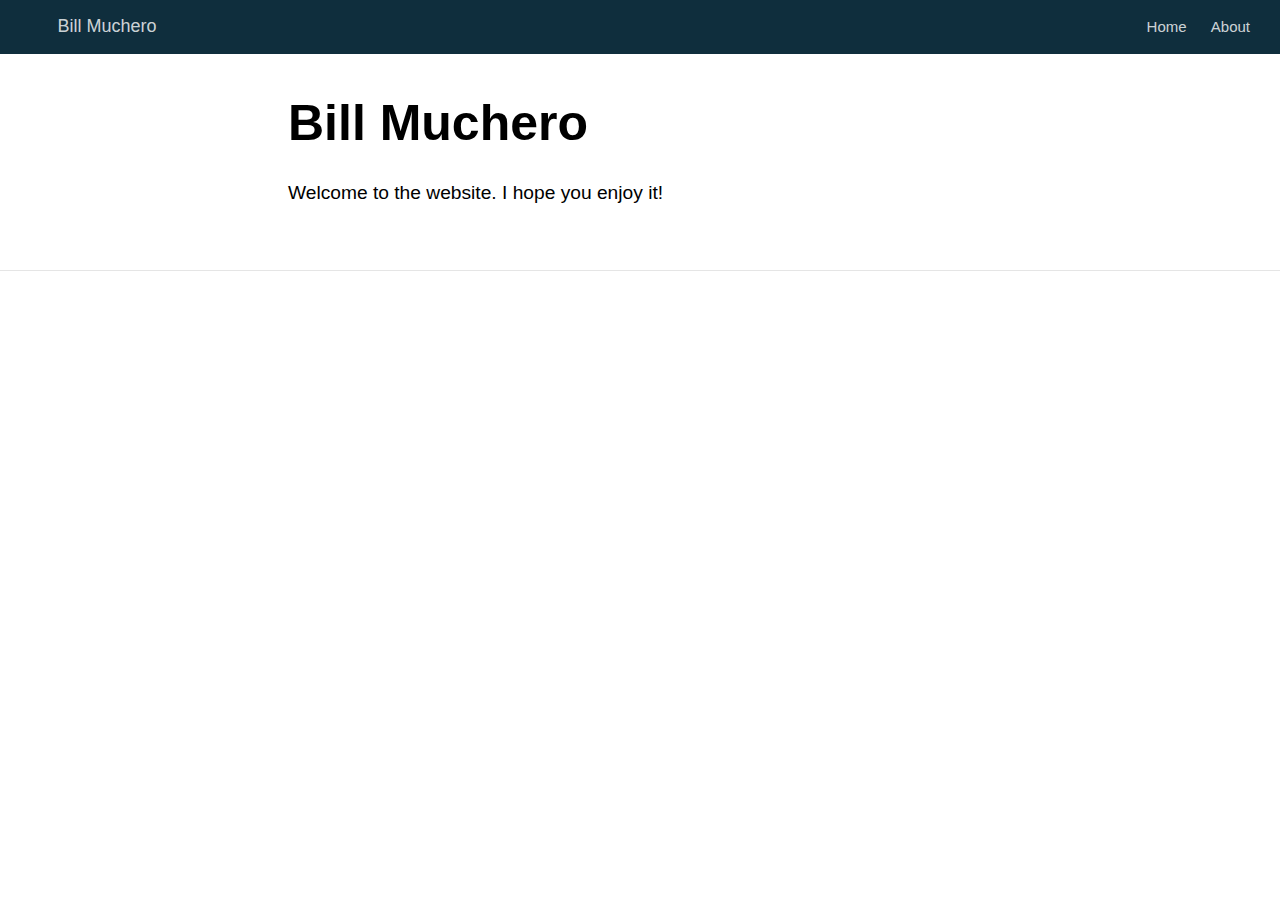
==== docs/index.html @ 48205513 "initial commit" ====
<!DOCTYPE html>

<html xmlns="http://www.w3.org/1999/xhtml" lang="" xml:lang="">

<head>
  <meta charset="utf-8"/>
  <meta name="viewport" content="width=device-width, initial-scale=1"/>
  <meta http-equiv="X-UA-Compatible" content="IE=Edge,chrome=1"/>
  <meta name="generator" content="distill" />

  <style type="text/css">
  /* Hide doc at startup (prevent jankiness while JS renders/transforms) */
  body {
    visibility: hidden;
  }
  </style>

 <!--radix_placeholder_import_source-->
 <!--/radix_placeholder_import_source-->

<style type="text/css">code{white-space: pre;}</style>
<style type="text/css" data-origin="pandoc">
pre > code.sourceCode { white-space: pre; position: relative; }
pre > code.sourceCode > span { display: inline-block; line-height: 1.25; }
pre > code.sourceCode > span:empty { height: 1.2em; }
.sourceCode { overflow: visible; }
code.sourceCode > span { color: inherit; text-decoration: inherit; }
div.sourceCode { margin: 1em 0; }
pre.sourceCode { margin: 0; }
@media screen {
div.sourceCode { overflow: auto; }
}
@media print {
pre > code.sourceCode { white-space: pre-wrap; }
pre > code.sourceCode > span { text-indent: -5em; padding-left: 5em; }
}
pre.numberSource code
  { counter-reset: source-line 0; }
pre.numberSource code > span
  { position: relative; left: -4em; counter-increment: source-line; }
pre.numberSource code > span > a:first-child::before
  { content: counter(source-line);
    position: relative; left: -1em; text-align: right; vertical-align: baseline;
    border: none; display: inline-block;
    -webkit-touch-callout: none; -webkit-user-select: none;
    -khtml-user-select: none; -moz-user-select: none;
    -ms-user-select: none; user-select: none;
    padding: 0 4px; width: 4em;
    color: #aaaaaa;
  }
pre.numberSource { margin-left: 3em; border-left: 1px solid #aaaaaa;  padding-left: 4px; }
div.sourceCode
  { color: #00769e; background-color: #f1f3f5; }
@media screen {
pre > code.sourceCode > span > a:first-child::before { text-decoration: underline; }
}
code span { color: #00769e; } /* Normal */
code span.al { color: #ad0000; } /* Alert */
code span.an { color: #5e5e5e; } /* Annotation */
code span.at { color: #657422; } /* Attribute */
code span.bn { color: #ad0000; } /* BaseN */
code span.bu { } /* BuiltIn */
code span.cf { color: #00769e; } /* ControlFlow */
code span.ch { color: #20794d; } /* Char */
code span.cn { color: #8f5902; } /* Constant */
code span.co { color: #5e5e5e; } /* Comment */
code span.cv { color: #5e5e5e; font-style: italic; } /* CommentVar */
code span.do { color: #5e5e5e; font-style: italic; } /* Documentation */
code span.dt { color: #ad0000; } /* DataType */
code span.dv { color: #ad0000; } /* DecVal */
code span.er { color: #ad0000; } /* Error */
code span.ex { } /* Extension */
code span.fl { color: #ad0000; } /* Float */
code span.fu { color: #4758ab; } /* Function */
code span.im { } /* Import */
code span.in { color: #5e5e5e; } /* Information */
code span.kw { color: #00769e; } /* Keyword */
code span.op { color: #5e5e5e; } /* Operator */
code span.ot { color: #00769e; } /* Other */
code span.pp { color: #ad0000; } /* Preprocessor */
code span.sc { color: #5e5e5e; } /* SpecialChar */
code span.ss { color: #20794d; } /* SpecialString */
code span.st { color: #20794d; } /* String */
code span.va { color: #111111; } /* Variable */
code span.vs { color: #20794d; } /* VerbatimString */
code span.wa { color: #5e5e5e; font-style: italic; } /* Warning */
</style>


  <!--radix_placeholder_meta_tags-->
  <title>Bill Muchero</title>

  <meta property="description" itemprop="description" content="Welcome to the website. I hope you enjoy it!"/>



  <!--  https://developers.facebook.com/docs/sharing/webmasters#markup -->
  <meta property="og:title" content="Bill Muchero"/>
  <meta property="og:type" content="article"/>
  <meta property="og:description" content="Welcome to the website. I hope you enjoy it!"/>
  <meta property="og:locale" content="en_US"/>
  <meta property="og:site_name" content="Bill Muchero"/>

  <!--  https://dev.twitter.com/cards/types/summary -->
  <meta property="twitter:card" content="summary"/>
  <meta property="twitter:title" content="Bill Muchero"/>
  <meta property="twitter:description" content="Welcome to the website. I hope you enjoy it!"/>

  <!--/radix_placeholder_meta_tags-->
  <!--radix_placeholder_rmarkdown_metadata-->

  <script type="text/json" id="radix-rmarkdown-metadata">
  {"type":"list","attributes":{"names":{"type":"character","attributes":{},"value":["title","description","site"]}},"value":[{"type":"character","attributes":{},"value":["Bill Muchero"]},{"type":"character","attributes":{},"value":["Welcome to the website. I hope you enjoy it!\n"]},{"type":"character","attributes":{},"value":["distill::distill_website"]}]}
  </script>
  <!--/radix_placeholder_rmarkdown_metadata-->
  <!--radix_placeholder_navigation_in_header-->
  <meta name="distill:offset" content=""/>

  <script type="application/javascript">

    window.headroom_prevent_pin = false;

    window.document.addEventListener("DOMContentLoaded", function (event) {

      // initialize headroom for banner
      var header = $('header').get(0);
      var headerHeight = header.offsetHeight;
      var headroom = new Headroom(header, {
        tolerance: 5,
        onPin : function() {
          if (window.headroom_prevent_pin) {
            window.headroom_prevent_pin = false;
            headroom.unpin();
          }
        }
      });
      headroom.init();
      if(window.location.hash)
        headroom.unpin();
      $(header).addClass('headroom--transition');

      // offset scroll location for banner on hash change
      // (see: https://github.com/WickyNilliams/headroom.js/issues/38)
      window.addEventListener("hashchange", function(event) {
        window.scrollTo(0, window.pageYOffset - (headerHeight + 25));
      });

      // responsive menu
      $('.distill-site-header').each(function(i, val) {
        var topnav = $(this);
        var toggle = topnav.find('.nav-toggle');
        toggle.on('click', function() {
          topnav.toggleClass('responsive');
        });
      });

      // nav dropdowns
      $('.nav-dropbtn').click(function(e) {
        $(this).next('.nav-dropdown-content').toggleClass('nav-dropdown-active');
        $(this).parent().siblings('.nav-dropdown')
           .children('.nav-dropdown-content').removeClass('nav-dropdown-active');
      });
      $("body").click(function(e){
        $('.nav-dropdown-content').removeClass('nav-dropdown-active');
      });
      $(".nav-dropdown").click(function(e){
        e.stopPropagation();
      });
    });
  </script>

  <style type="text/css">

  /* Theme (user-documented overrideables for nav appearance) */

  .distill-site-nav {
    color: rgba(255, 255, 255, 0.8);
    background-color: #0F2E3D;
    font-size: 15px;
    font-weight: 300;
  }

  .distill-site-nav a {
    color: inherit;
    text-decoration: none;
  }

  .distill-site-nav a:hover {
    color: white;
  }

  @media print {
    .distill-site-nav {
      display: none;
    }
  }

  .distill-site-header {

  }

  .distill-site-footer {

  }


  /* Site Header */

  .distill-site-header {
    width: 100%;
    box-sizing: border-box;
    z-index: 3;
  }

  .distill-site-header .nav-left {
    display: inline-block;
    margin-left: 8px;
  }

  @media screen and (max-width: 768px) {
    .distill-site-header .nav-left {
      margin-left: 0;
    }
  }


  .distill-site-header .nav-right {
    float: right;
    margin-right: 8px;
  }

  .distill-site-header a,
  .distill-site-header .title {
    display: inline-block;
    text-align: center;
    padding: 14px 10px 14px 10px;
  }

  .distill-site-header .title {
    font-size: 18px;
    min-width: 150px;
  }

  .distill-site-header .logo {
    padding: 0;
  }

  .distill-site-header .logo img {
    display: none;
    max-height: 20px;
    width: auto;
    margin-bottom: -4px;
  }

  .distill-site-header .nav-image img {
    max-height: 18px;
    width: auto;
    display: inline-block;
    margin-bottom: -3px;
  }



  @media screen and (min-width: 1000px) {
    .distill-site-header .logo img {
      display: inline-block;
    }
    .distill-site-header .nav-left {
      margin-left: 20px;
    }
    .distill-site-header .nav-right {
      margin-right: 20px;
    }
    .distill-site-header .title {
      padding-left: 12px;
    }
  }


  .distill-site-header .nav-toggle {
    display: none;
  }

  .nav-dropdown {
    display: inline-block;
    position: relative;
  }

  .nav-dropdown .nav-dropbtn {
    border: none;
    outline: none;
    color: rgba(255, 255, 255, 0.8);
    padding: 16px 10px;
    background-color: transparent;
    font-family: inherit;
    font-size: inherit;
    font-weight: inherit;
    margin: 0;
    margin-top: 1px;
    z-index: 2;
  }

  .nav-dropdown-content {
    display: none;
    position: absolute;
    background-color: white;
    min-width: 200px;
    border: 1px solid rgba(0,0,0,0.15);
    border-radius: 4px;
    box-shadow: 0px 8px 16px 0px rgba(0,0,0,0.1);
    z-index: 1;
    margin-top: 2px;
    white-space: nowrap;
    padding-top: 4px;
    padding-bottom: 4px;
  }

  .nav-dropdown-content hr {
    margin-top: 4px;
    margin-bottom: 4px;
    border: none;
    border-bottom: 1px solid rgba(0, 0, 0, 0.1);
  }

  .nav-dropdown-active {
    display: block;
  }

  .nav-dropdown-content a, .nav-dropdown-content .nav-dropdown-header {
    color: black;
    padding: 6px 24px;
    text-decoration: none;
    display: block;
    text-align: left;
  }

  .nav-dropdown-content .nav-dropdown-header {
    display: block;
    padding: 5px 24px;
    padding-bottom: 0;
    text-transform: uppercase;
    font-size: 14px;
    color: #999999;
    white-space: nowrap;
  }

  .nav-dropdown:hover .nav-dropbtn {
    color: white;
  }

  .nav-dropdown-content a:hover {
    background-color: #ddd;
    color: black;
  }

  .nav-right .nav-dropdown-content {
    margin-left: -45%;
    right: 0;
  }

  @media screen and (max-width: 768px) {
    .distill-site-header a, .distill-site-header .nav-dropdown  {display: none;}
    .distill-site-header a.nav-toggle {
      float: right;
      display: block;
    }
    .distill-site-header .title {
      margin-left: 0;
    }
    .distill-site-header .nav-right {
      margin-right: 0;
    }
    .distill-site-header {
      overflow: hidden;
    }
    .nav-right .nav-dropdown-content {
      margin-left: 0;
    }
  }


  @media screen and (max-width: 768px) {
    .distill-site-header.responsive {position: relative; min-height: 500px; }
    .distill-site-header.responsive a.nav-toggle {
      position: absolute;
      right: 0;
      top: 0;
    }
    .distill-site-header.responsive a,
    .distill-site-header.responsive .nav-dropdown {
      display: block;
      text-align: left;
    }
    .distill-site-header.responsive .nav-left,
    .distill-site-header.responsive .nav-right {
      width: 100%;
    }
    .distill-site-header.responsive .nav-dropdown {float: none;}
    .distill-site-header.responsive .nav-dropdown-content {position: relative;}
    .distill-site-header.responsive .nav-dropdown .nav-dropbtn {
      display: block;
      width: 100%;
      text-align: left;
    }
  }

  /* Site Footer */

  .distill-site-footer {
    width: 100%;
    overflow: hidden;
    box-sizing: border-box;
    z-index: 3;
    margin-top: 30px;
    padding-top: 30px;
    padding-bottom: 30px;
    text-align: center;
  }

  /* Headroom */

  d-title {
    padding-top: 6rem;
  }

  @media print {
    d-title {
      padding-top: 4rem;
    }
  }

  .headroom {
    z-index: 1000;
    position: fixed;
    top: 0;
    left: 0;
    right: 0;
  }

  .headroom--transition {
    transition: all .4s ease-in-out;
  }

  .headroom--unpinned {
    top: -100px;
  }

  .headroom--pinned {
    top: 0;
  }

  /* adjust viewport for navbar height */
  /* helps vertically center bootstrap (non-distill) content */
  .min-vh-100 {
    min-height: calc(100vh - 100px) !important;
  }

  </style>

  <script src="site_libs/jquery-3.6.0/jquery-3.6.0.min.js"></script>
  <link href="site_libs/font-awesome-6.4.0/css/all.min.css" rel="stylesheet"/>
  <link href="site_libs/font-awesome-6.4.0/css/v4-shims.min.css" rel="stylesheet"/>
  <script src="site_libs/headroom-0.9.4/headroom.min.js"></script>
  <script src="site_libs/autocomplete-0.37.1/autocomplete.min.js"></script>
  <script src="site_libs/fuse-6.4.1/fuse.min.js"></script>

  <script type="application/javascript">

  function getMeta(metaName) {
    var metas = document.getElementsByTagName('meta');
    for (let i = 0; i < metas.length; i++) {
      if (metas[i].getAttribute('name') === metaName) {
        return metas[i].getAttribute('content');
      }
    }
    return '';
  }

  function offsetURL(url) {
    var offset = getMeta('distill:offset');
    return offset ? offset + '/' + url : url;
  }

  function createFuseIndex() {

    // create fuse index
    var options = {
      keys: [
        { name: 'title', weight: 20 },
        { name: 'categories', weight: 15 },
        { name: 'description', weight: 10 },
        { name: 'contents', weight: 5 },
      ],
      ignoreLocation: true,
      threshold: 0
    };
    var fuse = new window.Fuse([], options);

    // fetch the main search.json
    return fetch(offsetURL('search.json'))
      .then(function(response) {
        if (response.status == 200) {
          return response.json().then(function(json) {
            // index main articles
            json.articles.forEach(function(article) {
              fuse.add(article);
            });
            // download collections and index their articles
            return Promise.all(json.collections.map(function(collection) {
              return fetch(offsetURL(collection)).then(function(response) {
                if (response.status === 200) {
                  return response.json().then(function(articles) {
                    articles.forEach(function(article) {
                      fuse.add(article);
                    });
                  })
                } else {
                  return Promise.reject(
                    new Error('Unexpected status from search index request: ' +
                              response.status)
                  );
                }
              });
            })).then(function() {
              return fuse;
            });
          });

        } else {
          return Promise.reject(
            new Error('Unexpected status from search index request: ' +
                        response.status)
          );
        }
      });
  }

  window.document.addEventListener("DOMContentLoaded", function (event) {

    // get search element (bail if we don't have one)
    var searchEl = window.document.getElementById('distill-search');
    if (!searchEl)
      return;

    createFuseIndex()
      .then(function(fuse) {

        // make search box visible
        searchEl.classList.remove('hidden');

        // initialize autocomplete
        var options = {
          autoselect: true,
          hint: false,
          minLength: 2,
        };
        window.autocomplete(searchEl, options, [{
          source: function(query, callback) {
            const searchOptions = {
              isCaseSensitive: false,
              shouldSort: true,
              minMatchCharLength: 2,
              limit: 10,
            };
            var results = fuse.search(query, searchOptions);
            callback(results
              .map(function(result) { return result.item; })
            );
          },
          templates: {
            suggestion: function(suggestion) {
              var img = suggestion.preview && Object.keys(suggestion.preview).length > 0
                ? `<img src="${offsetURL(suggestion.preview)}"</img>`
                : '';
              var html = `
                <div class="search-item">
                  <h3>${suggestion.title}</h3>
                  <div class="search-item-description">
                    ${suggestion.description || ''}
                  </div>
                  <div class="search-item-preview">
                    ${img}
                  </div>
                </div>
              `;
              return html;
            }
          }
        }]).on('autocomplete:selected', function(event, suggestion) {
          window.location.href = offsetURL(suggestion.path);
        });
        // remove inline display style on autocompleter (we want to
        // manage responsive display via css)
        $('.algolia-autocomplete').css("display", "");
      })
      .catch(function(error) {
        console.log(error);
      });

  });

  </script>

  <style type="text/css">

  .nav-search {
    font-size: x-small;
  }

  /* Algolioa Autocomplete */

  .algolia-autocomplete {
    display: inline-block;
    margin-left: 10px;
    vertical-align: sub;
    background-color: white;
    color: black;
    padding: 6px;
    padding-top: 8px;
    padding-bottom: 0;
    border-radius: 6px;
    border: 1px #0F2E3D solid;
    width: 180px;
  }


  @media screen and (max-width: 768px) {
    .distill-site-nav .algolia-autocomplete {
      display: none;
      visibility: hidden;
    }
    .distill-site-nav.responsive .algolia-autocomplete {
      display: inline-block;
      visibility: visible;
    }
    .distill-site-nav.responsive .algolia-autocomplete .aa-dropdown-menu {
      margin-left: 0;
      width: 400px;
      max-height: 400px;
    }
  }

  .algolia-autocomplete .aa-input, .algolia-autocomplete .aa-hint {
    width: 90%;
    outline: none;
    border: none;
  }

  .algolia-autocomplete .aa-hint {
    color: #999;
  }
  .algolia-autocomplete .aa-dropdown-menu {
    width: 550px;
    max-height: 70vh;
    overflow-x: visible;
    overflow-y: scroll;
    padding: 5px;
    margin-top: 3px;
    margin-left: -150px;
    background-color: #fff;
    border-radius: 5px;
    border: 1px solid #999;
    border-top: none;
  }

  .algolia-autocomplete .aa-dropdown-menu .aa-suggestion {
    cursor: pointer;
    padding: 5px 4px;
    border-bottom: 1px solid #eee;
  }

  .algolia-autocomplete .aa-dropdown-menu .aa-suggestion:last-of-type {
    border-bottom: none;
    margin-bottom: 2px;
  }

  .algolia-autocomplete .aa-dropdown-menu .aa-suggestion .search-item {
    overflow: hidden;
    font-size: 0.8em;
    line-height: 1.4em;
  }

  .algolia-autocomplete .aa-dropdown-menu .aa-suggestion .search-item h3 {
    font-size: 1rem;
    margin-block-start: 0;
    margin-block-end: 5px;
  }

  .algolia-autocomplete .aa-dropdown-menu .aa-suggestion .search-item-description {
    display: inline-block;
    overflow: hidden;
    height: 2.8em;
    width: 80%;
    margin-right: 4%;
  }

  .algolia-autocomplete .aa-dropdown-menu .aa-suggestion .search-item-preview {
    display: inline-block;
    width: 15%;
  }

  .algolia-autocomplete .aa-dropdown-menu .aa-suggestion .search-item-preview img {
    height: 3em;
    width: auto;
    display: none;
  }

  .algolia-autocomplete .aa-dropdown-menu .aa-suggestion .search-item-preview img[src] {
    display: initial;
  }

  .algolia-autocomplete .aa-dropdown-menu .aa-suggestion.aa-cursor {
    background-color: #eee;
  }
  .algolia-autocomplete .aa-dropdown-menu .aa-suggestion em {
    font-weight: bold;
    font-style: normal;
  }

  </style>


  <!--/radix_placeholder_navigation_in_header-->
  <!--radix_placeholder_distill-->

  <style type="text/css">

  body {
    background-color: white;
  }

  .pandoc-table {
    width: 100%;
  }

  .pandoc-table>caption {
    margin-bottom: 10px;
  }

  .pandoc-table th:not([align]) {
    text-align: left;
  }

  .pagedtable-footer {
    font-size: 15px;
  }

  d-byline .byline {
    grid-template-columns: 2fr 2fr;
  }

  d-byline .byline h3 {
    margin-block-start: 1.5em;
  }

  d-byline .byline .authors-affiliations h3 {
    margin-block-start: 0.5em;
  }

  .authors-affiliations .orcid-id {
    width: 16px;
    height:16px;
    margin-left: 4px;
    margin-right: 4px;
    vertical-align: middle;
    padding-bottom: 2px;
  }

  d-title .dt-tags {
    margin-top: 1em;
    grid-column: text;
  }

  .dt-tags .dt-tag {
    text-decoration: none;
    display: inline-block;
    color: rgba(0,0,0,0.6);
    padding: 0em 0.4em;
    margin-right: 0.5em;
    margin-bottom: 0.4em;
    font-size: 70%;
    border: 1px solid rgba(0,0,0,0.2);
    border-radius: 3px;
    text-transform: uppercase;
    font-weight: 500;
  }

  d-article table.gt_table td,
  d-article table.gt_table th {
    border-bottom: none;
    font-size: 100%;
  }

  .html-widget {
    margin-bottom: 2.0em;
  }

  .l-screen-inset {
    padding-right: 16px;
  }

  .l-screen .caption {
    margin-left: 10px;
  }

  .shaded {
    background: rgb(247, 247, 247);
    padding-top: 20px;
    padding-bottom: 20px;
    border-top: 1px solid rgba(0, 0, 0, 0.1);
    border-bottom: 1px solid rgba(0, 0, 0, 0.1);
  }

  .shaded .html-widget {
    margin-bottom: 0;
    border: 1px solid rgba(0, 0, 0, 0.1);
  }

  .shaded .shaded-content {
    background: white;
  }

  .text-output {
    margin-top: 0;
    line-height: 1.5em;
  }

  .hidden {
    display: none !important;
  }

  hr.section-separator {
    border: none;
    border-top: 1px solid rgba(0, 0, 0, 0.1);
    margin: 0px;
  }


  d-byline {
    border-top: none;
  }

  d-article {
    padding-top: 2.5rem;
    padding-bottom: 30px;
    border-top: none;
  }

  d-appendix {
    padding-top: 30px;
  }

  d-article>p>img {
    width: 100%;
  }

  d-article h2 {
    margin: 1rem 0 1.5rem 0;
  }

  d-article h3 {
    margin-top: 1.5rem;
  }

  d-article iframe {
    border: 1px solid rgba(0, 0, 0, 0.1);
    margin-bottom: 2.0em;
    width: 100%;
  }

  /* Tweak code blocks */

  d-article div.sourceCode code,
  d-article pre code {
    font-family: Consolas, Monaco, 'Andale Mono', 'Ubuntu Mono', monospace;
  }

  d-article pre,
  d-article div.sourceCode,
  d-article div.sourceCode pre {
    overflow: auto;
  }

  d-article div.sourceCode {
    background-color: white;
  }

  d-article div.sourceCode pre {
    padding-left: 10px;
    font-size: 12px;
    border-left: 2px solid rgba(0,0,0,0.1);
  }

  d-article pre {
    font-size: 12px;
    color: black;
    background: none;
    margin-top: 0;
    text-align: left;
    white-space: pre;
    word-spacing: normal;
    word-break: normal;
    word-wrap: normal;
    line-height: 1.5;

    -moz-tab-size: 4;
    -o-tab-size: 4;
    tab-size: 4;

    -webkit-hyphens: none;
    -moz-hyphens: none;
    -ms-hyphens: none;
    hyphens: none;
  }

  d-article pre a {
    border-bottom: none;
  }

  d-article pre a:hover {
    border-bottom: none;
    text-decoration: underline;
  }

  d-article details {
    grid-column: text;
    margin-bottom: 0.8em;
  }

  @media(min-width: 768px) {

  d-article pre,
  d-article div.sourceCode,
  d-article div.sourceCode pre {
    overflow: visible !important;
  }

  d-article div.sourceCode pre {
    padding-left: 18px;
    font-size: 14px;
  }

  /* tweak for Pandoc numbered line within distill */
  d-article pre.numberSource code > span {
      left: -2em;
  }

  d-article pre {
    font-size: 14px;
  }

  }

  figure img.external {
    background: white;
    border: 1px solid rgba(0, 0, 0, 0.1);
    box-shadow: 0 1px 8px rgba(0, 0, 0, 0.1);
    padding: 18px;
    box-sizing: border-box;
  }

  /* CSS for d-contents */

  .d-contents {
    grid-column: text;
    color: rgba(0,0,0,0.8);
    font-size: 0.9em;
    padding-bottom: 1em;
    margin-bottom: 1em;
    padding-bottom: 0.5em;
    margin-bottom: 1em;
    padding-left: 0.25em;
    justify-self: start;
  }

  @media(min-width: 1000px) {
    .d-contents.d-contents-float {
      height: 0;
      grid-column-start: 1;
      grid-column-end: 4;
      justify-self: center;
      padding-right: 3em;
      padding-left: 2em;
    }
  }

  .d-contents nav h3 {
    font-size: 18px;
    margin-top: 0;
    margin-bottom: 1em;
  }

  .d-contents li {
    list-style-type: none
  }

  .d-contents nav > ul {
    padding-left: 0;
  }

  .d-contents ul {
    padding-left: 1em
  }

  .d-contents nav ul li {
    margin-top: 0.6em;
    margin-bottom: 0.2em;
  }

  .d-contents nav a {
    font-size: 13px;
    border-bottom: none;
    text-decoration: none
    color: rgba(0, 0, 0, 0.8);
  }

  .d-contents nav a:hover {
    text-decoration: underline solid rgba(0, 0, 0, 0.6)
  }

  .d-contents nav > ul > li > a {
    font-weight: 600;
  }

  .d-contents nav > ul > li > ul {
    font-weight: inherit;
  }

  .d-contents nav > ul > li > ul > li {
    margin-top: 0.2em;
  }


  .d-contents nav ul {
    margin-top: 0;
    margin-bottom: 0.25em;
  }

  .d-article-with-toc h2:nth-child(2) {
    margin-top: 0;
  }


  /* Figure */

  .figure {
    position: relative;
    margin-bottom: 2.5em;
    margin-top: 1.5em;
  }

  .figure .caption {
    color: rgba(0, 0, 0, 0.6);
    font-size: 12px;
    line-height: 1.5em;
  }

  .figure img.external {
    background: white;
    border: 1px solid rgba(0, 0, 0, 0.1);
    box-shadow: 0 1px 8px rgba(0, 0, 0, 0.1);
    padding: 18px;
    box-sizing: border-box;
  }

  .figure .caption a {
    color: rgba(0, 0, 0, 0.6);
  }

  .figure .caption b,
  .figure .caption strong, {
    font-weight: 600;
    color: rgba(0, 0, 0, 1.0);
  }

  /* Citations */

  d-article .citation {
    color: inherit;
    cursor: inherit;
  }

  div.hanging-indent{
    margin-left: 1em; text-indent: -1em;
  }

  /* Citation hover box */

  .tippy-box[data-theme~=light-border] {
    background-color: rgba(250, 250, 250, 0.95);
  }

  .tippy-content > p {
    margin-bottom: 0;
    padding: 2px;
  }


  /* Tweak 1000px media break to show more text */

  @media(min-width: 1000px) {
    .base-grid,
    distill-header,
    d-title,
    d-abstract,
    d-article,
    d-appendix,
    distill-appendix,
    d-byline,
    d-footnote-list,
    d-citation-list,
    distill-footer {
      grid-template-columns: [screen-start] 1fr [page-start kicker-start] 80px [middle-start] 50px [text-start kicker-end] 65px 65px 65px 65px 65px 65px 65px 65px [text-end gutter-start] 65px [middle-end] 65px [page-end gutter-end] 1fr [screen-end];
      grid-column-gap: 16px;
    }

    .grid {
      grid-column-gap: 16px;
    }

    d-article {
      font-size: 1.06rem;
      line-height: 1.7em;
    }
    figure .caption, .figure .caption, figure figcaption {
      font-size: 13px;
    }
  }

  @media(min-width: 1180px) {
    .base-grid,
    distill-header,
    d-title,
    d-abstract,
    d-article,
    d-appendix,
    distill-appendix,
    d-byline,
    d-footnote-list,
    d-citation-list,
    distill-footer {
      grid-template-columns: [screen-start] 1fr [page-start kicker-start] 60px [middle-start] 60px [text-start kicker-end] 60px 60px 60px 60px 60px 60px 60px 60px [text-end gutter-start] 60px [middle-end] 60px [page-end gutter-end] 1fr [screen-end];
      grid-column-gap: 32px;
    }

    .grid {
      grid-column-gap: 32px;
    }
  }


  /* Get the citation styles for the appendix (not auto-injected on render since
     we do our own rendering of the citation appendix) */

  d-appendix .citation-appendix,
  .d-appendix .citation-appendix {
    font-size: 11px;
    line-height: 15px;
    border-left: 1px solid rgba(0, 0, 0, 0.1);
    padding-left: 18px;
    border: 1px solid rgba(0,0,0,0.1);
    background: rgba(0, 0, 0, 0.02);
    padding: 10px 18px;
    border-radius: 3px;
    color: rgba(150, 150, 150, 1);
    overflow: hidden;
    margin-top: -12px;
    white-space: pre-wrap;
    word-wrap: break-word;
  }

  /* Include appendix styles here so they can be overridden */

  d-appendix {
    contain: layout style;
    font-size: 0.8em;
    line-height: 1.7em;
    margin-top: 60px;
    margin-bottom: 0;
    border-top: 1px solid rgba(0, 0, 0, 0.1);
    color: rgba(0,0,0,0.5);
    padding-top: 60px;
    padding-bottom: 48px;
  }

  d-appendix h3 {
    grid-column: page-start / text-start;
    font-size: 15px;
    font-weight: 500;
    margin-top: 1em;
    margin-bottom: 0;
    color: rgba(0,0,0,0.65);
  }

  d-appendix h3 + * {
    margin-top: 1em;
  }

  d-appendix ol {
    padding: 0 0 0 15px;
  }

  @media (min-width: 768px) {
    d-appendix ol {
      padding: 0 0 0 30px;
      margin-left: -30px;
    }
  }

  d-appendix li {
    margin-bottom: 1em;
  }

  d-appendix a {
    color: rgba(0, 0, 0, 0.6);
  }

  d-appendix > * {
    grid-column: text;
  }

  d-appendix > d-footnote-list,
  d-appendix > d-citation-list,
  d-appendix > distill-appendix {
    grid-column: screen;
  }

  /* Include footnote styles here so they can be overridden */

  d-footnote-list {
    contain: layout style;
  }

  d-footnote-list > * {
    grid-column: text;
  }

  d-footnote-list a.footnote-backlink {
    color: rgba(0,0,0,0.3);
    padding-left: 0.5em;
  }



  /* Anchor.js */

  .anchorjs-link {
    /*transition: all .25s linear; */
    text-decoration: none;
    border-bottom: none;
  }
  *:hover > .anchorjs-link {
    margin-left: -1.125em !important;
    text-decoration: none;
    border-bottom: none;
  }

  /* Social footer */

  .social_footer {
    margin-top: 30px;
    margin-bottom: 0;
    color: rgba(0,0,0,0.67);
  }

  .disqus-comments {
    margin-right: 30px;
  }

  .disqus-comment-count {
    border-bottom: 1px solid rgba(0, 0, 0, 0.4);
    cursor: pointer;
  }

  #disqus_thread {
    margin-top: 30px;
  }

  .article-sharing a {
    border-bottom: none;
    margin-right: 8px;
  }

  .article-sharing a:hover {
    border-bottom: none;
  }

  .sidebar-section.subscribe {
    font-size: 12px;
    line-height: 1.6em;
  }

  .subscribe p {
    margin-bottom: 0.5em;
  }


  .article-footer .subscribe {
    font-size: 15px;
    margin-top: 45px;
  }


  .sidebar-section.custom {
    font-size: 12px;
    line-height: 1.6em;
  }

  .custom p {
    margin-bottom: 0.5em;
  }

  /* Styles for listing layout (hide title) */
  .layout-listing d-title, .layout-listing .d-title {
    display: none;
  }

  /* Styles for posts lists (not auto-injected) */


  .posts-with-sidebar {
    padding-left: 45px;
    padding-right: 45px;
  }

  .posts-list .description h2,
  .posts-list .description p {
    font-family: -apple-system, BlinkMacSystemFont, "Segoe UI", Roboto, Oxygen, Ubuntu, Cantarell, "Fira Sans", "Droid Sans", "Helvetica Neue", Arial, sans-serif;
  }

  .posts-list .description h2 {
    font-weight: 700;
    border-bottom: none;
    padding-bottom: 0;
  }

  .posts-list h2.post-tag {
    border-bottom: 1px solid rgba(0, 0, 0, 0.2);
    padding-bottom: 12px;
  }
  .posts-list {
    margin-top: 60px;
    margin-bottom: 24px;
  }

  .posts-list .post-preview {
    text-decoration: none;
    overflow: hidden;
    display: block;
    border-bottom: 1px solid rgba(0, 0, 0, 0.1);
    padding: 24px 0;
  }

  .post-preview-last {
    border-bottom: none !important;
  }

  .posts-list .posts-list-caption {
    grid-column: screen;
    font-weight: 400;
  }

  .posts-list .post-preview h2 {
    margin: 0 0 6px 0;
    line-height: 1.2em;
    font-style: normal;
    font-size: 24px;
  }

  .posts-list .post-preview p {
    margin: 0 0 12px 0;
    line-height: 1.4em;
    font-size: 16px;
  }

  .posts-list .post-preview .thumbnail {
    box-sizing: border-box;
    margin-bottom: 24px;
    position: relative;
    max-width: 500px;
  }
  .posts-list .post-preview img {
    width: 100%;
    display: block;
  }

  .posts-list .metadata {
    font-size: 12px;
    line-height: 1.4em;
    margin-bottom: 18px;
  }

  .posts-list .metadata > * {
    display: inline-block;
  }

  .posts-list .metadata .publishedDate {
    margin-right: 2em;
  }

  .posts-list .metadata .dt-authors {
    display: block;
    margin-top: 0.3em;
    margin-right: 2em;
  }

  .posts-list .dt-tags {
    display: block;
    line-height: 1em;
  }

  .posts-list .dt-tags .dt-tag {
    display: inline-block;
    color: rgba(0,0,0,0.6);
    padding: 0.3em 0.4em;
    margin-right: 0.2em;
    margin-bottom: 0.4em;
    font-size: 60%;
    border: 1px solid rgba(0,0,0,0.2);
    border-radius: 3px;
    text-transform: uppercase;
    font-weight: 500;
  }

  .posts-list img {
    opacity: 1;
  }

  .posts-list img[data-src] {
    opacity: 0;
  }

  .posts-more {
    clear: both;
  }


  .posts-sidebar {
    font-size: 16px;
  }

  .posts-sidebar h3 {
    font-size: 16px;
    margin-top: 0;
    margin-bottom: 0.5em;
    font-weight: 400;
    text-transform: uppercase;
  }

  .sidebar-section {
    margin-bottom: 30px;
  }

  .categories ul {
    list-style-type: none;
    margin: 0;
    padding: 0;
  }

  .categories li {
    color: rgba(0, 0, 0, 0.8);
    margin-bottom: 0;
  }

  .categories li>a {
    border-bottom: none;
  }

  .categories li>a:hover {
    border-bottom: 1px solid rgba(0, 0, 0, 0.4);
  }

  .categories .active {
    font-weight: 600;
  }

  .categories .category-count {
    color: rgba(0, 0, 0, 0.4);
  }


  @media(min-width: 768px) {
    .posts-list .post-preview h2 {
      font-size: 26px;
    }
    .posts-list .post-preview .thumbnail {
      float: right;
      width: 30%;
      margin-bottom: 0;
    }
    .posts-list .post-preview .description {
      float: left;
      width: 45%;
    }
    .posts-list .post-preview .metadata {
      float: left;
      width: 20%;
      margin-top: 8px;
    }
    .posts-list .post-preview p {
      margin: 0 0 12px 0;
      line-height: 1.5em;
      font-size: 16px;
    }
    .posts-with-sidebar .posts-list {
      float: left;
      width: 75%;
    }
    .posts-with-sidebar .posts-sidebar {
      float: right;
      width: 20%;
      margin-top: 60px;
      padding-top: 24px;
      padding-bottom: 24px;
    }
  }


  /* Improve display for browsers without grid (IE/Edge <= 15) */

  .downlevel {
    line-height: 1.6em;
    font-family: -apple-system, BlinkMacSystemFont, "Segoe UI", Roboto, Oxygen, Ubuntu, Cantarell, "Fira Sans", "Droid Sans", "Helvetica Neue", Arial, sans-serif;
    margin: 0;
  }

  .downlevel .d-title {
    padding-top: 6rem;
    padding-bottom: 1.5rem;
  }

  .downlevel .d-title h1 {
    font-size: 50px;
    font-weight: 700;
    line-height: 1.1em;
    margin: 0 0 0.5rem;
  }

  .downlevel .d-title p {
    font-weight: 300;
    font-size: 1.2rem;
    line-height: 1.55em;
    margin-top: 0;
  }

  .downlevel .d-byline {
    padding-top: 0.8em;
    padding-bottom: 0.8em;
    font-size: 0.8rem;
    line-height: 1.8em;
  }

  .downlevel .section-separator {
    border: none;
    border-top: 1px solid rgba(0, 0, 0, 0.1);
  }

  .downlevel .d-article {
    font-size: 1.06rem;
    line-height: 1.7em;
    padding-top: 1rem;
    padding-bottom: 2rem;
  }


  .downlevel .d-appendix {
    padding-left: 0;
    padding-right: 0;
    max-width: none;
    font-size: 0.8em;
    line-height: 1.7em;
    margin-bottom: 0;
    color: rgba(0,0,0,0.5);
    padding-top: 40px;
    padding-bottom: 48px;
  }

  .downlevel .footnotes ol {
    padding-left: 13px;
  }

  .downlevel .base-grid,
  .downlevel .distill-header,
  .downlevel .d-title,
  .downlevel .d-abstract,
  .downlevel .d-article,
  .downlevel .d-appendix,
  .downlevel .distill-appendix,
  .downlevel .d-byline,
  .downlevel .d-footnote-list,
  .downlevel .d-citation-list,
  .downlevel .distill-footer,
  .downlevel .appendix-bottom,
  .downlevel .posts-container {
    padding-left: 40px;
    padding-right: 40px;
  }

  @media(min-width: 768px) {
    .downlevel .base-grid,
    .downlevel .distill-header,
    .downlevel .d-title,
    .downlevel .d-abstract,
    .downlevel .d-article,
    .downlevel .d-appendix,
    .downlevel .distill-appendix,
    .downlevel .d-byline,
    .downlevel .d-footnote-list,
    .downlevel .d-citation-list,
    .downlevel .distill-footer,
    .downlevel .appendix-bottom,
    .downlevel .posts-container {
    padding-left: 150px;
    padding-right: 150px;
    max-width: 900px;
  }
  }

  .downlevel pre code {
    display: block;
    border-left: 2px solid rgba(0, 0, 0, .1);
    padding: 0 0 0 20px;
    font-size: 14px;
  }

  .downlevel code, .downlevel pre {
    color: black;
    background: none;
    font-family: Consolas, Monaco, 'Andale Mono', 'Ubuntu Mono', monospace;
    text-align: left;
    white-space: pre;
    word-spacing: normal;
    word-break: normal;
    word-wrap: normal;
    line-height: 1.5;

    -moz-tab-size: 4;
    -o-tab-size: 4;
    tab-size: 4;

    -webkit-hyphens: none;
    -moz-hyphens: none;
    -ms-hyphens: none;
    hyphens: none;
  }

  .downlevel .posts-list .post-preview {
    color: inherit;
  }



  </style>

  <script type="application/javascript">

  function is_downlevel_browser() {
    if (bowser.isUnsupportedBrowser({ msie: "12", msedge: "16"},
                                   window.navigator.userAgent)) {
      return true;
    } else {
      return window.load_distill_framework === undefined;
    }
  }

  // show body when load is complete
  function on_load_complete() {

    // add anchors
    if (window.anchors) {
      window.anchors.options.placement = 'left';
      window.anchors.add('d-article > h2, d-article > h3, d-article > h4, d-article > h5');
    }


    // set body to visible
    document.body.style.visibility = 'visible';

    // force redraw for leaflet widgets
    if (window.HTMLWidgets) {
      var maps = window.HTMLWidgets.findAll(".leaflet");
      $.each(maps, function(i, el) {
        var map = this.getMap();
        map.invalidateSize();
        map.eachLayer(function(layer) {
          if (layer instanceof L.TileLayer)
            layer.redraw();
        });
      });
    }

    // trigger 'shown' so htmlwidgets resize
    $('d-article').trigger('shown');
  }

  function init_distill() {

    init_common();

    // create front matter
    var front_matter = $('<d-front-matter></d-front-matter>');
    $('#distill-front-matter').wrap(front_matter);

    // create d-title
    $('.d-title').changeElementType('d-title');

    // separator
    var separator = '<hr class="section-separator" style="clear: both"/>';
    // prepend separator above appendix
    $('.d-byline').before(separator);
    $('.d-article').before(separator);

    // create d-byline
    var byline = $('<d-byline></d-byline>');
    $('.d-byline').replaceWith(byline);

    // create d-article
    var article = $('<d-article></d-article>');
    $('.d-article').wrap(article).children().unwrap();

    // move posts container into article
    $('.posts-container').appendTo($('d-article'));

    // create d-appendix
    $('.d-appendix').changeElementType('d-appendix');

    // flag indicating that we have appendix items
    var appendix = $('.appendix-bottom').children('h3').length > 0;

    // replace footnotes with <d-footnote>
    $('.footnote-ref').each(function(i, val) {
      appendix = true;
      var href = $(this).attr('href');
      var id = href.replace('#', '');
      var fn = $('#' + id);
      var fn_p = $('#' + id + '>p');
      fn_p.find('.footnote-back').remove();
      var text = fn_p.html();
      var dtfn = $('<d-footnote></d-footnote>');
      dtfn.html(text);
      $(this).replaceWith(dtfn);
    });
    // remove footnotes
    $('.footnotes').remove();

    // move refs into #references-listing
    $('#references-listing').replaceWith($('#refs'));

    $('h1.appendix, h2.appendix').each(function(i, val) {
      $(this).changeElementType('h3');
    });
    $('h3.appendix').each(function(i, val) {
      var id = $(this).attr('id');
      $('.d-contents a[href="#' + id + '"]').parent().remove();
      appendix = true;
      $(this).nextUntil($('h1, h2, h3')).addBack().appendTo($('d-appendix'));
    });

    // show d-appendix if we have appendix content
    $("d-appendix").css('display', appendix ? 'grid' : 'none');

    // localize layout chunks to just output
    $('.layout-chunk').each(function(i, val) {

      // capture layout
      var layout = $(this).attr('data-layout');

      // apply layout to markdown level block elements
      var elements = $(this).children().not('details, div.sourceCode, pre, script');
      elements.each(function(i, el) {
        var layout_div = $('<div class="' + layout + '"></div>');
        if (layout_div.hasClass('shaded')) {
          var shaded_content = $('<div class="shaded-content"></div>');
          $(this).wrap(shaded_content);
          $(this).parent().wrap(layout_div);
        } else {
          $(this).wrap(layout_div);
        }
      });


      // unwrap the layout-chunk div
      $(this).children().unwrap();
    });

    // remove code block used to force  highlighting css
    $('.distill-force-highlighting-css').parent().remove();

    // remove empty line numbers inserted by pandoc when using a
    // custom syntax highlighting theme, except when numbering line
    // in code chunk
    $('pre:not(.numberLines) code.sourceCode a:empty').remove();

    // load distill framework
    load_distill_framework();

    // wait for window.distillRunlevel == 4 to do post processing
    function distill_post_process() {

      if (!window.distillRunlevel || window.distillRunlevel < 4)
        return;

      // hide author/affiliations entirely if we have no authors
      var front_matter = JSON.parse($("#distill-front-matter").html());
      var have_authors = front_matter.authors && front_matter.authors.length > 0;
      if (!have_authors)
        $('d-byline').addClass('hidden');

      // article with toc class
      $('.d-contents').parent().addClass('d-article-with-toc');

      // strip links that point to #
      $('.authors-affiliations').find('a[href="#"]').removeAttr('href');

      // add orcid ids
      $('.authors-affiliations').find('.author').each(function(i, el) {
        var orcid_id = front_matter.authors[i].orcidID;
        var author_name = front_matter.authors[i].author
        if (orcid_id) {
          var a = $('<a></a>');
          a.attr('href', 'https://orcid.org/' + orcid_id);
          var img = $('<img></img>');
          img.addClass('orcid-id');
          img.attr('alt', author_name ? 'ORCID ID for ' + author_name : 'ORCID ID');
          img.attr('src','[data-uri]');
          a.append(img);
          $(this).append(a);
        }
      });

      // hide elements of author/affiliations grid that have no value
      function hide_byline_column(caption) {
        $('d-byline').find('h3:contains("' + caption + '")').parent().css('visibility', 'hidden');
      }

      // affiliations
      var have_affiliations = false;
      for (var i = 0; i<front_matter.authors.length; ++i) {
        var author = front_matter.authors[i];
        if (author.affiliation !== "&nbsp;") {
          have_affiliations = true;
          break;
        }
      }
      if (!have_affiliations)
        $('d-byline').find('h3:contains("Affiliations")').css('visibility', 'hidden');

      // published date
      if (!front_matter.publishedDate)
        hide_byline_column("Published");

      // document object identifier
      var doi = $('d-byline').find('h3:contains("DOI")');
      var doi_p = doi.next().empty();
      if (!front_matter.doi) {
        // if we have a citation and valid citationText then link to that
        if ($('#citation').length > 0 && front_matter.citationText) {
          doi.html('Citation');
          $('<a href="#citation"></a>')
            .text(front_matter.citationText)
            .appendTo(doi_p);
        } else {
          hide_byline_column("DOI");
        }
      } else {
        $('<a></a>')
           .attr('href', "https://doi.org/" + front_matter.doi)
           .html(front_matter.doi)
           .appendTo(doi_p);
      }

       // change plural form of authors/affiliations
      if (front_matter.authors.length === 1) {
        var grid = $('.authors-affiliations');
        grid.children('h3:contains("Authors")').text('Author');
        grid.children('h3:contains("Affiliations")').text('Affiliation');
      }

      // remove d-appendix and d-footnote-list local styles
      $('d-appendix > style:first-child').remove();
      $('d-footnote-list > style:first-child').remove();

      // move appendix-bottom entries to the bottom
      $('.appendix-bottom').appendTo('d-appendix').children().unwrap();
      $('.appendix-bottom').remove();

      // hoverable references
      $('span.citation[data-cites]').each(function() {
        const citeChild = $(this).children()[0]
        // Do not process if @xyz has been used without escaping and without bibliography activated
        // https://github.com/rstudio/distill/issues/466
        if (citeChild === undefined) return true

        if (citeChild.nodeName == "D-FOOTNOTE") {
          var fn = citeChild
          $(this).html(fn.shadowRoot.querySelector("sup"))
          $(this).id = fn.id
          fn.remove()
        }
        var refs = $(this).attr('data-cites').split(" ");
        var refHtml = refs.map(function(ref) {
          // Could use CSS.escape too here, we insure backward compatibility in navigator
          return "<p>" + $('div[id="ref-' + ref + '"]').html() + "</p>";
        }).join("\n");
        window.tippy(this, {
          allowHTML: true,
          content: refHtml,
          maxWidth: 500,
          interactive: true,
          interactiveBorder: 10,
          theme: 'light-border',
          placement: 'bottom-start'
        });
      });

      // fix footnotes in tables (#411)
      // replacing broken distill.pub feature
      $('table d-footnote').each(function() {
        // we replace internal showAtNode methode which is triggered when hovering a footnote
        this.hoverBox.showAtNode = function(node) {
          // ported from https://github.com/distillpub/template/pull/105/files
          calcOffset = function(elem) {
              let x = elem.offsetLeft;
              let y = elem.offsetTop;
              // Traverse upwards until an `absolute` element is found or `elem`
              // becomes null.
              while (elem = elem.offsetParent && elem.style.position != 'absolute') {
                  x += elem.offsetLeft;
                  y += elem.offsetTop;
              }

              return { left: x, top: y };
          }
          // https://developer.mozilla.org/en-US/docs/Web/API/HTMLElement/offsetTop
          const bbox = node.getBoundingClientRect();
          const offset = calcOffset(node);
          this.show([offset.left + bbox.width, offset.top + bbox.height]);
        }
      })

      // clear polling timer
      clearInterval(tid);

      // show body now that everything is ready
      on_load_complete();
    }

    var tid = setInterval(distill_post_process, 50);
    distill_post_process();

  }

  function init_downlevel() {

    init_common();

     // insert hr after d-title
    $('.d-title').after($('<hr class="section-separator"/>'));

    // check if we have authors
    var front_matter = JSON.parse($("#distill-front-matter").html());
    var have_authors = front_matter.authors && front_matter.authors.length > 0;

    // manage byline/border
    if (!have_authors)
      $('.d-byline').remove();
    $('.d-byline').after($('<hr class="section-separator"/>'));
    $('.d-byline a').remove();

    // remove toc
    $('.d-contents').remove();

    // move appendix elements
    $('h1.appendix, h2.appendix').each(function(i, val) {
      $(this).changeElementType('h3');
    });
    $('h3.appendix').each(function(i, val) {
      $(this).nextUntil($('h1, h2, h3')).addBack().appendTo($('.d-appendix'));
    });


    // inject headers into references and footnotes
    var refs_header = $('<h3></h3>');
    refs_header.text('References');
    $('#refs').prepend(refs_header);

    var footnotes_header = $('<h3></h3');
    footnotes_header.text('Footnotes');
    $('.footnotes').children('hr').first().replaceWith(footnotes_header);

    // move appendix-bottom entries to the bottom
    $('.appendix-bottom').appendTo('.d-appendix').children().unwrap();
    $('.appendix-bottom').remove();

    // remove appendix if it's empty
    if ($('.d-appendix').children().length === 0)
      $('.d-appendix').remove();

    // prepend separator above appendix
    $('.d-appendix').before($('<hr class="section-separator" style="clear: both"/>'));

    // trim code
    $('pre>code').each(function(i, val) {
      $(this).html($.trim($(this).html()));
    });

    // move posts-container right before article
    $('.posts-container').insertBefore($('.d-article'));

    $('body').addClass('downlevel');

    on_load_complete();
  }


  function init_common() {

    // jquery plugin to change element types
    (function($) {
      $.fn.changeElementType = function(newType) {
        var attrs = {};

        $.each(this[0].attributes, function(idx, attr) {
          attrs[attr.nodeName] = attr.nodeValue;
        });

        this.replaceWith(function() {
          return $("<" + newType + "/>", attrs).append($(this).contents());
        });
      };
    })(jQuery);

    // prevent underline for linked images
    $('a > img').parent().css({'border-bottom' : 'none'});

    // mark non-body figures created by knitr chunks as 100% width
    $('.layout-chunk').each(function(i, val) {
      var figures = $(this).find('img, .html-widget');
      // ignore leaflet img layers (#106)
      figures = figures.filter(':not(img[class*="leaflet"])')
      if ($(this).attr('data-layout') !== "l-body") {
        figures.css('width', '100%');
      } else {
        figures.css('max-width', '100%');
        figures.filter("[width]").each(function(i, val) {
          var fig = $(this);
          fig.css('width', fig.attr('width') + 'px');
        });

      }
    });

    // auto-append index.html to post-preview links in file: protocol
    // and in rstudio ide preview
    $('.post-preview').each(function(i, val) {
      if (window.location.protocol === "file:")
        $(this).attr('href', $(this).attr('href') + "index.html");
    });

    // get rid of index.html references in header
    if (window.location.protocol !== "file:") {
      $('.distill-site-header a[href]').each(function(i,val) {
        $(this).attr('href', $(this).attr('href').replace(/^index[.]html/, "./"));
      });
    }

    // add class to pandoc style tables
    $('tr.header').parent('thead').parent('table').addClass('pandoc-table');
    $('.kable-table').children('table').addClass('pandoc-table');

    // add figcaption style to table captions
    $('caption').parent('table').addClass("figcaption");

    // initialize posts list
    if (window.init_posts_list)
      window.init_posts_list();

    // implmement disqus comment link
    $('.disqus-comment-count').click(function() {
      window.headroom_prevent_pin = true;
      $('#disqus_thread').toggleClass('hidden');
      if (!$('#disqus_thread').hasClass('hidden')) {
        var offset = $(this).offset();
        $(window).resize();
        $('html, body').animate({
          scrollTop: offset.top - 35
        });
      }
    });
  }

  document.addEventListener('DOMContentLoaded', function() {
    if (is_downlevel_browser())
      init_downlevel();
    else
      window.addEventListener('WebComponentsReady', init_distill);
  });

  </script>

  <!--/radix_placeholder_distill-->
  <script src="site_libs/header-attrs-2.23/header-attrs.js"></script>
  <script src="site_libs/popper-2.6.0/popper.min.js"></script>
  <link href="site_libs/tippy-6.2.7/tippy.css" rel="stylesheet" />
  <link href="site_libs/tippy-6.2.7/tippy-light-border.css" rel="stylesheet" />
  <script src="site_libs/tippy-6.2.7/tippy.umd.min.js"></script>
  <script src="site_libs/anchor-4.2.2/anchor.min.js"></script>
  <script src="site_libs/bowser-1.9.3/bowser.min.js"></script>
  <script src="site_libs/webcomponents-2.0.0/webcomponents.js"></script>
  <script src="site_libs/distill-2.2.21/template.v2.js"></script>
  <!--radix_placeholder_site_in_header-->
  <!--/radix_placeholder_site_in_header-->


</head>

<body>

<!--radix_placeholder_front_matter-->

<script id="distill-front-matter" type="text/json">
{"title":"Bill Muchero","description":"Welcome to the website. I hope you enjoy it!","authors":[]}
</script>

<!--/radix_placeholder_front_matter-->
<!--radix_placeholder_navigation_before_body-->
<header class="header header--fixed" role="banner">
<nav class="distill-site-nav distill-site-header">
<div class="nav-left">
<a href="index.html" class="title">Bill Muchero</a>
</div>
<div class="nav-right">
<a href="index.html">Home</a>
<a href="about.html">About</a>
<a href="javascript:void(0);" class="nav-toggle">&#9776;</a>
</div>
</nav>
</header>
<!--/radix_placeholder_navigation_before_body-->
<!--radix_placeholder_site_before_body-->
<!--/radix_placeholder_site_before_body-->

<div class="d-title">
<h1>Bill Muchero</h1>

<!--radix_placeholder_categories-->
<!--/radix_placeholder_categories-->
<p><p>Welcome to the website. I hope you enjoy it!</p></p>
</div>


<div class="d-article">
<div class="sourceCode" id="cb1"><pre class="sourceCode r distill-force-highlighting-css"><code class="sourceCode r"></code></pre></div>
<!--radix_placeholder_article_footer-->
<!--/radix_placeholder_article_footer-->
</div>

<div class="d-appendix">
</div>


<!--radix_placeholder_site_after_body-->
<!--/radix_placeholder_site_after_body-->
<!--radix_placeholder_appendices-->
<div class="appendix-bottom"></div>
<!--/radix_placeholder_appendices-->
<!--radix_placeholder_navigation_after_body-->
<!--/radix_placeholder_navigation_after_body-->

</body>

</html>
---- docs/site_libs/font-awesome-6.4.0/css/v4-shims.min.css ----
/*!
 * Font Awesome Free 6.4.0 by @fontawesome - https://fontawesome.com
 * License - https://fontawesome.com/license/free (Icons: CC BY 4.0, Fonts: SIL OFL 1.1, Code: MIT License)
 * Copyright 2023 Fonticons, Inc.
 */
.fa.fa-glass:before{content:"\f000"}.fa.fa-envelope-o{font-family:"Font Awesome 6 Free";font-weight:400}.fa.fa-envelope-o:before{content:"\f0e0"}.fa.fa-star-o{font-family:"Font Awesome 6 Free";font-weight:400}.fa.fa-star-o:before{content:"\f005"}.fa.fa-close:before,.fa.fa-remove:before{content:"\f00d"}.fa.fa-gear:before{content:"\f013"}.fa.fa-trash-o{font-family:"Font Awesome 6 Free";font-weight:400}.fa.fa-trash-o:before{content:"\f2ed"}.fa.fa-home:before{content:"\f015"}.fa.fa-file-o{font-family:"Font Awesome 6 Free";font-weight:400}.fa.fa-file-o:before{content:"\f15b"}.fa.fa-clock-o{font-family:"Font Awesome 6 Free";font-weight:400}.fa.fa-clock-o:before{content:"\f017"}.fa.fa-arrow-circle-o-down{font-family:"Font Awesome 6 Free";font-weight:400}.fa.fa-arrow-circle-o-down:before{content:"\f358"}.fa.fa-arrow-circle-o-up{font-family:"Font Awesome 6 Free";font-weight:400}.fa.fa-arrow-circle-o-up:before{content:"\f35b"}.fa.fa-play-circle-o{font-family:"Font Awesome 6 Free";font-weight:400}.fa.fa-play-circle-o:before{content:"\f144"}.fa.fa-repeat:before,.fa.fa-rotate-right:before{content:"\f01e"}.fa.fa-refresh:before{content:"\f021"}.fa.fa-list-alt{font-family:"Font Awesome 6 Free";font-weight:400}.fa.fa-list-alt:before{content:"\f022"}.fa.fa-dedent:before{content:"\f03b"}.fa.fa-video-camera:before{content:"\f03d"}.fa.fa-picture-o{font-family:"Font Awesome 6 Free";font-weight:400}.fa.fa-picture-o:before{content:"\f03e"}.fa.fa-photo{font-family:"Font Awesome 6 Free";font-weight:400}.fa.fa-photo:before{content:"\f03e"}.fa.fa-image{font-family:"Font Awesome 6 Free";font-weight:400}.fa.fa-image:before{content:"\f03e"}.fa.fa-map-marker:before{content:"\f3c5"}.fa.fa-pencil-square-o{font-family:"Font Awesome 6 Free";font-weight:400}.fa.fa-pencil-square-o:before{content:"\f044"}.fa.fa-edit{font-family:"Font Awesome 6 Free";font-weight:400}.fa.fa-edit:before{content:"\f044"}.fa.fa-share-square-o:before{content:"\f14d"}.fa.fa-check-square-o{font-family:"Font Awesome 6 Free";font-weight:400}.fa.fa-check-square-o:before{content:"\f14a"}.fa.fa-arrows:before{content:"\f0b2"}.fa.fa-times-circle-o{font-family:"Font Awesome 6 Free";font-weight:400}.fa.fa-times-circle-o:before{content:"\f057"}.fa.fa-check-circle-o{font-family:"Font Awesome 6 Free";font-weight:400}.fa.fa-check-circle-o:before{content:"\f058"}.fa.fa-mail-forward:before{content:"\f064"}.fa.fa-expand:before{content:"\f424"}.fa.fa-compress:before{content:"\f422"}.fa.fa-eye,.fa.fa-eye-slash{font-family:"Font Awesome 6 Free";font-weight:400}.fa.fa-warning:before{content:"\f071"}.fa.fa-calendar:before{content:"\f073"}.fa.fa-arrows-v:before{content:"\f338"}.fa.fa-arrows-h:before{content:"\f337"}.fa.fa-bar-chart-o:before,.fa.fa-bar-chart:before{content:"\e0e3"}.fa.fa-twitter-square{font-family:"Font Awesome 6 Brands";font-weight:400}.fa.fa-twitter-square:before{content:"\f081"}.fa.fa-facebook-square{font-family:"Font Awesome 6 Brands";font-weight:400}.fa.fa-facebook-square:before{content:"\f082"}.fa.fa-gears:before{content:"\f085"}.fa.fa-thumbs-o-up{font-family:"Font Awesome 6 Free";font-weight:400}.fa.fa-thumbs-o-up:before{content:"\f164"}.fa.fa-thumbs-o-down{font-family:"Font Awesome 6 Free";font-weight:400}.fa.fa-thumbs-o-down:before{content:"\f165"}.fa.fa-heart-o{font-family:"Font Awesome 6 Free";font-weight:400}.fa.fa-heart-o:before{content:"\f004"}.fa.fa-sign-out:before{content:"\f2f5"}.fa.fa-linkedin-square{font-family:"Font Awesome 6 Brands";font-weight:400}.fa.fa-linkedin-square:before{content:"\f08c"}.fa.fa-thumb-tack:before{content:"\f08d"}.fa.fa-external-link:before{content:"\f35d"}.fa.fa-sign-in:before{content:"\f2f6"}.fa.fa-github-square{font-family:"Font Awesome 6 Brands";font-weight:400}.fa.fa-github-square:before{content:"\f092"}.fa.fa-lemon-o{font-family:"Font Awesome 6 Free";font-weight:400}.fa.fa-lemon-o:before{content:"\f094"}.fa.fa-square-o{font-family:"Font Awesome 6 Free";font-weight:400}.fa.fa-square-o:before{content:"\f0c8"}.fa.fa-bookmark-o{font-family:"Font Awesome 6 Free";font-weight:400}.fa.fa-bookmark-o:before{content:"\f02e"}.fa.fa-facebook,.fa.fa-twitter{font-family:"Font Awesome 6 Brands";font-weight:400}.fa.fa-facebook:before{content:"\f39e"}.fa.fa-facebook-f{font-family:"Font Awesome 6 Brands";font-weight:400}.fa.fa-facebook-f:before{content:"\f39e"}.fa.fa-github{font-family:"Font Awesome 6 Brands";font-weight:400}.fa.fa-credit-card{font-family:"Font Awesome 6 Free";font-weight:400}.fa.fa-feed:before{content:"\f09e"}.fa.fa-hdd-o{font-family:"Font Awesome 6 Free";font-weight:400}.fa.fa-hdd-o:before{content:"\f0a0"}.fa.fa-hand-o-right{font-family:"Font Awesome 6 Free";font-weight:400}.fa.fa-hand-o-right:before{content:"\f0a4"}.fa.fa-hand-o-left{font-family:"Font Awesome 6 Free";font-weight:400}.fa.fa-hand-o-left:before{content:"\f0a5"}.fa.fa-hand-o-up{font-family:"Font Awesome 6 Free";font-weight:400}.fa.fa-hand-o-up:before{content:"\f0a6"}.fa.fa-hand-o-down{font-family:"Font Awesome 6 Free";font-weight:400}.fa.fa-hand-o-down:before{content:"\f0a7"}.fa.fa-globe:before{content:"\f57d"}.fa.fa-tasks:before{content:"\f828"}.fa.fa-arrows-alt:before{content:"\f31e"}.fa.fa-group:before{content:"\f0c0"}.fa.fa-chain:before{content:"\f0c1"}.fa.fa-cut:before{content:"\f0c4"}.fa.fa-files-o{font-family:"Font Awesome 6 Free";font-weight:400}.fa.fa-files-o:before{content:"\f0c5"}.fa.fa-floppy-o{font-family:"Font Awesome 6 Free";font-weight:400}.fa.fa-floppy-o:before{content:"\f0c7"}.fa.fa-save{font-family:"Font Awesome 6 Free";font-weight:400}.fa.fa-save:before{content:"\f0c7"}.fa.fa-navicon:before,.fa.fa-reorder:before{content:"\f0c9"}.fa.fa-magic:before{content:"\e2ca"}.fa.fa-pinterest,.fa.fa-pinterest-square{font-family:"Font Awesome 6 Brands";font-weight:400}.fa.fa-pinterest-square:before{content:"\f0d3"}.fa.fa-google-plus-square{font-family:"Font Awesome 6 Brands";font-weight:400}.fa.fa-google-plus-square:before{content:"\f0d4"}.fa.fa-google-plus{font-family:"Font Awesome 6 Brands";font-weight:400}.fa.fa-google-plus:before{content:"\f0d5"}.fa.fa-money:before{content:"\f3d1"}.fa.fa-unsorted:before{content:"\f0dc"}.fa.fa-sort-desc:before{content:"\f0dd"}.fa.fa-sort-asc:before{content:"\f0de"}.fa.fa-linkedin{font-family:"Font Awesome 6 Brands";font-weight:400}.fa.fa-linkedin:before{content:"\f0e1"}.fa.fa-rotate-left:before{content:"\f0e2"}.fa.fa-legal:before{content:"\f0e3"}.fa.fa-dashboard:before,.fa.fa-tachometer:before{content:"\f625"}.fa.fa-comment-o{font-family:"Font Awesome 6 Free";font-weight:400}.fa.fa-comment-o:before{content:"\f075"}.fa.fa-comments-o{font-family:"Font Awesome 6 Free";font-weight:400}.fa.fa-comments-o:before{content:"\f086"}.fa.fa-flash:before{content:"\f0e7"}.fa.fa-clipboard:before{content:"\f0ea"}.fa.fa-lightbulb-o{font-family:"Font Awesome 6 Free";font-weight:400}.fa.fa-lightbulb-o:before{content:"\f0eb"}.fa.fa-exchange:before{content:"\f362"}.fa.fa-cloud-download:before{content:"\f0ed"}.fa.fa-cloud-upload:before{content:"\f0ee"}.fa.fa-bell-o{font-family:"Font Awesome 6 Free";font-weight:400}.fa.fa-bell-o:before{content:"\f0f3"}.fa.fa-cutlery:before{content:"\f2e7"}.fa.fa-file-text-o{font-family:"Font Awesome 6 Free";font-weight:400}.fa.fa-file-text-o:before{content:"\f15c"}.fa.fa-building-o{font-family:"Font Awesome 6 Free";font-weight:400}.fa.fa-building-o:before{content:"\f1ad"}.fa.fa-hospital-o{font-family:"Font Awesome 6 Free";font-weight:400}.fa.fa-hospital-o:before{content:"\f0f8"}.fa.fa-tablet:before{content:"\f3fa"}.fa.fa-mobile-phone:before,.fa.fa-mobile:before{content:"\f3cd"}.fa.fa-circle-o{font-family:"Font Awesome 6 Free";font-weight:400}.fa.fa-circle-o:before{content:"\f111"}.fa.fa-mail-reply:before{content:"\f3e5"}.fa.fa-github-alt{font-family:"Font Awesome 6 Brands";font-weight:400}.fa.fa-folder-o{font-family:"Font Awesome 6 Free";font-weight:400}.fa.fa-folder-o:before{content:"\f07b"}.fa.fa-folder-open-o{font-family:"Font Awesome 6 Free";font-weight:400}.fa.fa-folder-open-o:before{content:"\f07c"}.fa.fa-smile-o{font-family:"Font Awesome 6 Free";font-weight:400}.fa.fa-smile-o:before{content:"\f118"}.fa.fa-frown-o{font-family:"Font Awesome 6 Free";font-weight:400}.fa.fa-frown-o:before{content:"\f119"}.fa.fa-meh-o{font-family:"Font Awesome 6 Free";font-weight:400}.fa.fa-meh-o:before{content:"\f11a"}.fa.fa-keyboard-o{font-family:"Font Awesome 6 Free";font-weight:400}.fa.fa-keyboard-o:before{content:"\f11c"}.fa.fa-flag-o{font-family:"Font Awesome 6 Free";font-weight:400}.fa.fa-flag-o:before{content:"\f024"}.fa.fa-mail-reply-all:before{content:"\f122"}.fa.fa-star-half-o{font-family:"Font Awesome 6 Free";font-weight:400}.fa.fa-star-half-o:before{content:"\f5c0"}.fa.fa-star-half-empty{font-family:"Font Awesome 6 Free";font-weight:400}.fa.fa-star-half-empty:before{content:"\f5c0"}.fa.fa-star-half-full{font-family:"Font Awesome 6 Free";font-weight:400}.fa.fa-star-half-full:before{content:"\f5c0"}.fa.fa-code-fork:before{content:"\f126"}.fa.fa-chain-broken:before,.fa.fa-unlink:before{content:"\f127"}.fa.fa-calendar-o{font-family:"Font Awesome 6 Free";font-weight:400}.fa.fa-calendar-o:before{content:"\f133"}.fa.fa-css3,.fa.fa-html5,.fa.fa-maxcdn{font-family:"Font Awesome 6 Brands";font-weight:400}.fa.fa-unlock-alt:before{content:"\f09c"}.fa.fa-minus-square-o{font-family:"Font Awesome 6 Free";font-weight:400}.fa.fa-minus-square-o:before{content:"\f146"}.fa.fa-level-up:before{content:"\f3bf"}.fa.fa-level-down:before{content:"\f3be"}.fa.fa-pencil-square:before{content:"\f14b"}.fa.fa-external-link-square:before{content:"\f360"}.fa.fa-compass{font-family:"Font Awesome 6 Free";font-weight:400}.fa.fa-caret-square-o-down{font-family:"Font Awesome 6 Free";font-weight:400}.fa.fa-caret-square-o-down:before{content:"\f150"}.fa.fa-toggle-down{font-family:"Font Awesome 6 Free";font-weight:400}.fa.fa-toggle-down:before{content:"\f150"}.fa.fa-caret-square-o-up{font-family:"Font Awesome 6 Free";font-weight:400}.fa.fa-caret-square-o-up:before{content:"\f151"}.fa.fa-toggle-up{font-family:"Font Awesome 6 Free";font-weight:400}.fa.fa-toggle-up:before{content:"\f151"}.fa.fa-caret-square-o-right{font-family:"Font Awesome 6 Free";font-weight:400}.fa.fa-caret-square-o-right:before{content:"\f152"}.fa.fa-toggle-right{font-family:"Font Awesome 6 Free";font-weight:400}.fa.fa-toggle-right:before{content:"\f152"}.fa.fa-eur:before,.fa.fa-euro:before{content:"\f153"}.fa.fa-gbp:before{content:"\f154"}.fa.fa-dollar:before,.fa.fa-usd:before{content:"\24"}.fa.fa-inr:before,.fa.fa-rupee:before{content:"\e1bc"}.fa.fa-cny:before,.fa.fa-jpy:before,.fa.fa-rmb:before,.fa.fa-yen:before{content:"\f157"}.fa.fa-rouble:before,.fa.fa-rub:before,.fa.fa-ruble:before{content:"\f158"}.fa.fa-krw:before,.fa.fa-won:before{content:"\f159"}.fa.fa-bitcoin,.fa.fa-btc{font-family:"Font Awesome 6 Brands";font-weight:400}.fa.fa-bitcoin:before{content:"\f15a"}.fa.fa-file-text:before{content:"\f15c"}.fa.fa-sort-alpha-asc:before{content:"\f15d"}.fa.fa-sort-alpha-desc:before{content:"\f881"}.fa.fa-sort-amount-asc:before{content:"\f884"}.fa.fa-sort-amount-desc:before{content:"\f160"}.fa.fa-sort-numeric-asc:before{content:"\f162"}.fa.fa-sort-numeric-desc:before{content:"\f886"}.fa.fa-youtube-square{font-family:"Font Awesome 6 Brands";font-weight:400}.fa.fa-youtube-square:before{content:"\f431"}.fa.fa-xing,.fa.fa-xing-square,.fa.fa-youtube{font-family:"Font Awesome 6 Brands";font-weight:400}.fa.fa-xing-square:before{content:"\f169"}.fa.fa-youtube-play{font-family:"Font Awesome 6 Brands";font-weight:400}.fa.fa-youtube-play:before{content:"\f167"}.fa.fa-adn,.fa.fa-bitbucket,.fa.fa-bitbucket-square,.fa.fa-dropbox,.fa.fa-flickr,.fa.fa-instagram,.fa.fa-stack-overflow{font-family:"Font Awesome 6 Brands";font-weight:400}.fa.fa-bitbucket-square:before{content:"\f171"}.fa.fa-tumblr,.fa.fa-tumblr-square{font-family:"Font Awesome 6 Brands";font-weight:400}.fa.fa-tumblr-square:before{content:"\f174"}.fa.fa-long-arrow-down:before{content:"\f309"}.fa.fa-long-arrow-up:before{content:"\f30c"}.fa.fa-long-arrow-left:before{content:"\f30a"}.fa.fa-long-arrow-right:before{content:"\f30b"}.fa.fa-android,.fa.fa-apple,.fa.fa-dribbble,.fa.fa-foursquare,.fa.fa-gittip,.fa.fa-gratipay,.fa.fa-linux,.fa.fa-skype,.fa.fa-trello,.fa.fa-windows{font-family:"Font Awesome 6 Brands";font-weight:400}.fa.fa-gittip:before{content:"\f184"}.fa.fa-sun-o{font-family:"Font Awesome 6 Free";font-weight:400}.fa.fa-sun-o:before{content:"\f185"}.fa.fa-moon-o{font-family:"Font Awesome 6 Free";font-weight:400}.fa.fa-moon-o:before{content:"\f186"}.fa.fa-pagelines,.fa.fa-renren,.fa.fa-stack-exchange,.fa.fa-vk,.fa.fa-weibo{font-family:"Font Awesome 6 Brands";font-weight:400}.fa.fa-arrow-circle-o-right{font-family:"Font Awesome 6 Free";font-weight:400}.fa.fa-arrow-circle-o-right:before{content:"\f35a"}.fa.fa-arrow-circle-o-left{font-family:"Font Awesome 6 Free";font-weight:400}.fa.fa-arrow-circle-o-left:before{content:"\f359"}.fa.fa-caret-square-o-left{font-family:"Font Awesome 6 Free";font-weight:400}.fa.fa-caret-square-o-left:before{content:"\f191"}.fa.fa-toggle-left{font-family:"Font Awesome 6 Free";font-weight:400}.fa.fa-toggle-left:before{content:"\f191"}.fa.fa-dot-circle-o{font-family:"Font Awesome 6 Free";font-weight:400}.fa.fa-dot-circle-o:before{content:"\f192"}.fa.fa-vimeo-square{font-family:"Font Awesome 6 Brands";font-weight:400}.fa.fa-vimeo-square:before{content:"\f194"}.fa.fa-try:before,.fa.fa-turkish-lira:before{content:"\e2bb"}.fa.fa-plus-square-o{font-family:"Font Awesome 6 Free";font-weight:400}.fa.fa-plus-square-o:before{content:"\f0fe"}.fa.fa-openid,.fa.fa-slack,.fa.fa-wordpress{font-family:"Font Awesome 6 Brands";font-weight:400}.fa.fa-bank:before,.fa.fa-institution:before{content:"\f19c"}.fa.fa-mortar-board:before{content:"\f19d"}.fa.fa-google,.fa.fa-reddit,.fa.fa-reddit-square,.fa.fa-yahoo{font-family:"Font Awesome 6 Brands";font-weight:400}.fa.fa-reddit-square:before{content:"\f1a2"}.fa.fa-behance,.fa.fa-behance-square,.fa.fa-delicious,.fa.fa-digg,.fa.fa-drupal,.fa.fa-joomla,.fa.fa-pied-piper-alt,.fa.fa-pied-piper-pp,.fa.fa-stumbleupon,.fa.fa-stumbleupon-circle{font-family:"Font Awesome 6 Brands";font-weight:400}.fa.fa-behance-square:before{content:"\f1b5"}.fa.fa-steam,.fa.fa-steam-square{font-family:"Font Awesome 6 Brands";font-weight:400}.fa.fa-steam-square:before{content:"\f1b7"}.fa.fa-automobile:before{content:"\f1b9"}.fa.fa-cab:before{content:"\f1ba"}.fa.fa-deviantart,.fa.fa-soundcloud,.fa.fa-spotify{font-family:"Font Awesome 6 Brands";font-weight:400}.fa.fa-file-pdf-o{font-family:"Font Awesome 6 Free";font-weight:400}.fa.fa-file-pdf-o:before{content:"\f1c1"}.fa.fa-file-word-o{font-family:"Font Awesome 6 Free";font-weight:400}.fa.fa-file-word-o:before{content:"\f1c2"}.fa.fa-file-excel-o{font-family:"Font Awesome 6 Free";font-weight:400}.fa.fa-file-excel-o:before{content:"\f1c3"}.fa.fa-file-powerpoint-o{font-family:"Font Awesome 6 Free";font-weight:400}.fa.fa-file-powerpoint-o:before{content:"\f1c4"}.fa.fa-file-image-o{font-family:"Font Awesome 6 Free";font-weight:400}.fa.fa-file-image-o:before{content:"\f1c5"}.fa.fa-file-photo-o{font-family:"Font Awesome 6 Free";font-weight:400}.fa.fa-file-photo-o:before{content:"\f1c5"}.fa.fa-file-picture-o{font-family:"Font Awesome 6 Free";font-weight:400}.fa.fa-file-picture-o:before{content:"\f1c5"}.fa.fa-file-archive-o{font-family:"Font Awesome 6 Free";font-weight:400}.fa.fa-file-archive-o:before{content:"\f1c6"}.fa.fa-file-zip-o{font-family:"Font Awesome 6 Free";font-weight:400}.fa.fa-file-zip-o:before{content:"\f1c6"}.fa.fa-file-audio-o{font-family:"Font Awesome 6 Free";font-weight:400}.fa.fa-file-audio-o:before{content:"\f1c7"}.fa.fa-file-sound-o{font-family:"Font Awesome 6 Free";font-weight:400}.fa.fa-file-sound-o:before{content:"\f1c7"}.fa.fa-file-video-o{font-family:"Font Awesome 6 Free";font-weight:400}.fa.fa-file-video-o:before{content:"\f1c8"}.fa.fa-file-movie-o{font-family:"Font Awesome 6 Free";font-weight:400}.fa.fa-file-movie-o:before{content:"\f1c8"}.fa.fa-file-code-o{font-family:"Font Awesome 6 Free";font-weight:400}.fa.fa-file-code-o:before{content:"\f1c9"}.fa.fa-codepen,.fa.fa-jsfiddle,.fa.fa-vine{font-family:"Font Awesome 6 Brands";font-weight:400}.fa.fa-life-bouy:before,.fa.fa-life-buoy:before,.fa.fa-life-saver:before,.fa.fa-support:before{content:"\f1cd"}.fa.fa-circle-o-notch:before{content:"\f1ce"}.fa.fa-ra,.fa.fa-rebel{font-family:"Font Awesome 6 Brands";font-weight:400}.fa.fa-ra:before{content:"\f1d0"}.fa.fa-resistance{font-family:"Font Awesome 6 Brands";font-weight:400}.fa.fa-resistance:before{content:"\f1d0"}.fa.fa-empire,.fa.fa-ge{font-family:"Font Awesome 6 Brands";font-weight:400}.fa.fa-ge:before{content:"\f1d1"}.fa.fa-git-square{font-family:"Font Awesome 6 Brands";font-weight:400}.fa.fa-git-square:before{content:"\f1d2"}.fa.fa-git,.fa.fa-hacker-news,.fa.fa-y-combinator-square{font-family:"Font Awesome 6 Brands";font-weight:400}.fa.fa-y-combinator-square:before{content:"\f1d4"}.fa.fa-yc-square{font-family:"Font Awesome 6 Brands";font-weight:400}.fa.fa-yc-square:before{content:"\f1d4"}.fa.fa-qq,.fa.fa-tencent-weibo,.fa.fa-wechat,.fa.fa-weixin{font-family:"Font Awesome 6 Brands";font-weight:400}.fa.fa-wechat:before{content:"\f1d7"}.fa.fa-send:before{content:"\f1d8"}.fa.fa-paper-plane-o{font-family:"Font Awesome 6 Free";font-weight:400}.fa.fa-paper-plane-o:before{content:"\f1d8"}.fa.fa-send-o{font-family:"Font Awesome 6 Free";font-weight:400}.fa.fa-send-o:before{content:"\f1d8"}.fa.fa-circle-thin{font-family:"Font Awesome 6 Free";font-weight:400}.fa.fa-circle-thin:before{content:"\f111"}.fa.fa-header:before{content:"\f1dc"}.fa.fa-futbol-o{font-family:"Font Awesome 6 Free";font-weight:400}.fa.fa-futbol-o:before{content:"\f1e3"}.fa.fa-soccer-ball-o{font-family:"Font Awesome 6 Free";font-weight:400}.fa.fa-soccer-ball-o:before{content:"\f1e3"}.fa.fa-slideshare,.fa.fa-twitch,.fa.fa-yelp{font-family:"Font Awesome 6 Brands";font-weight:400}.fa.fa-newspaper-o{font-family:"Font Awesome 6 Free";font-weight:400}.fa.fa-newspaper-o:before{content:"\f1ea"}.fa.fa-cc-amex,.fa.fa-cc-discover,.fa.fa-cc-mastercard,.fa.fa-cc-paypal,.fa.fa-cc-stripe,.fa.fa-cc-visa,.fa.fa-google-wallet,.fa.fa-paypal{font-family:"Font Awesome 6 Brands";font-weight:400}.fa.fa-bell-slash-o{font-family:"Font Awesome 6 Free";font-weight:400}.fa.fa-bell-slash-o:before{content:"\f1f6"}.fa.fa-trash:before{content:"\f2ed"}.fa.fa-copyright{font-family:"Font Awesome 6 Free";font-weight:400}.fa.fa-eyedropper:before{content:"\f1fb"}.fa.fa-area-chart:before{content:"\f1fe"}.fa.fa-pie-chart:before{content:"\f200"}.fa.fa-line-chart:before{content:"\f201"}.fa.fa-lastfm,.fa.fa-lastfm-square{font-family:"Font Awesome 6 Brands";font-weight:400}.fa.fa-lastfm-square:before{content:"\f203"}.fa.fa-angellist,.fa.fa-ioxhost{font-family:"Font Awesome 6 Brands";font-weight:400}.fa.fa-cc{font-family:"Font Awesome 6 Free";font-weight:400}.fa.fa-cc:before{content:"\f20a"}.fa.fa-ils:before,.fa.fa-shekel:before,.fa.fa-sheqel:before{content:"\f20b"}.fa.fa-buysellads,.fa.fa-connectdevelop,.fa.fa-dashcube,.fa.fa-forumbee,.fa.fa-leanpub,.fa.fa-sellsy,.fa.fa-shirtsinbulk,.fa.fa-simplybuilt,.fa.fa-skyatlas{font-family:"Font Awesome 6 Brands";font-weight:400}.fa.fa-diamond{font-family:"Font Awesome 6 Free";font-weight:400}.fa.fa-diamond:before{content:"\f3a5"}.fa.fa-intersex:before,.fa.fa-transgender:before{content:"\f224"}.fa.fa-transgender-alt:before{content:"\f225"}.fa.fa-facebook-official{font-family:"Font Awesome 6 Brands";font-weight:400}.fa.fa-facebook-official:before{content:"\f09a"}.fa.fa-pinterest-p,.fa.fa-whatsapp{font-family:"Font Awesome 6 Brands";font-weight:400}.fa.fa-hotel:before{content:"\f236"}.fa.fa-medium,.fa.fa-viacoin,.fa.fa-y-combinator,.fa.fa-yc{font-family:"Font Awesome 6 Brands";font-weight:400}.fa.fa-yc:before{content:"\f23b"}.fa.fa-expeditedssl,.fa.fa-opencart,.fa.fa-optin-monster{font-family:"Font Awesome 6 Brands";font-weight:400}.fa.fa-battery-4:before,.fa.fa-battery:before{content:"\f240"}.fa.fa-battery-3:before{content:"\f241"}.fa.fa-battery-2:before{content:"\f242"}.fa.fa-battery-1:before{content:"\f243"}.fa.fa-battery-0:before{content:"\f244"}.fa.fa-object-group,.fa.fa-object-ungroup,.fa.fa-sticky-note-o{font-family:"Font Awesome 6 Free";font-weight:400}.fa.fa-sticky-note-o:before{content:"\f249"}.fa.fa-cc-diners-club,.fa.fa-cc-jcb{font-family:"Font Awesome 6 Brands";font-weight:400}.fa.fa-clone{font-family:"Font Awesome 6 Free";font-weight:400}.fa.fa-hourglass-o:before{content:"\f254"}.fa.fa-hourglass-1:before{content:"\f251"}.fa.fa-hourglass-2:before{content:"\f252"}.fa.fa-hourglass-3:before{content:"\f253"}.fa.fa-hand-rock-o{font-family:"Font Awesome 6 Free";font-weight:400}.fa.fa-hand-rock-o:before{content:"\f255"}.fa.fa-hand-grab-o{font-family:"Font Awesome 6 Free";font-weight:400}.fa.fa-hand-grab-o:before{content:"\f255"}.fa.fa-hand-paper-o{font-family:"Font Awesome 6 Free";font-weight:400}.fa.fa-hand-paper-o:before{content:"\f256"}.fa.fa-hand-stop-o{font-family:"Font Awesome 6 Free";font-weight:400}.fa.fa-hand-stop-o:before{content:"\f256"}.fa.fa-hand-scissors-o{font-family:"Font Awesome 6 Free";font-weight:400}.fa.fa-hand-scissors-o:before{content:"\f257"}.fa.fa-hand-lizard-o{font-family:"Font Awesome 6 Free";font-weight:400}.fa.fa-hand-lizard-o:before{content:"\f258"}.fa.fa-hand-spock-o{font-family:"Font Awesome 6 Free";font-weight:400}.fa.fa-hand-spock-o:before{content:"\f259"}.fa.fa-hand-pointer-o{font-family:"Font Awesome 6 Free";font-weight:400}.fa.fa-hand-pointer-o:before{content:"\f25a"}.fa.fa-hand-peace-o{font-family:"Font Awesome 6 Free";font-weight:400}.fa.fa-hand-peace-o:before{content:"\f25b"}.fa.fa-registered{font-family:"Font Awesome 6 Free";font-weight:400}.fa.fa-creative-commons,.fa.fa-gg,.fa.fa-gg-circle,.fa.fa-odnoklassniki,.fa.fa-odnoklassniki-square{font-family:"Font Awesome 6 Brands";font-weight:400}.fa.fa-odnoklassniki-square:before{content:"\f264"}.fa.fa-chrome,.fa.fa-firefox,.fa.fa-get-pocket,.fa.fa-internet-explorer,.fa.fa-opera,.fa.fa-safari,.fa.fa-wikipedia-w{font-family:"Font Awesome 6 Brands";font-weight:400}.fa.fa-television:before{content:"\f26c"}.fa.fa-500px,.fa.fa-amazon,.fa.fa-contao{font-family:"Font Awesome 6 Brands";font-weight:400}.fa.fa-calendar-plus-o{font-family:"Font Awesome 6 Free";font-weight:400}.fa.fa-calendar-plus-o:before{content:"\f271"}.fa.fa-calendar-minus-o{font-family:"Font Awesome 6 Free";font-weight:400}.fa.fa-calendar-minus-o:before{content:"\f272"}.fa.fa-calendar-times-o{font-family:"Font Awesome 6 Free";font-weight:400}.fa.fa-calendar-times-o:before{content:"\f273"}.fa.fa-calendar-check-o{font-family:"Font Awesome 6 Free";font-weight:400}.fa.fa-calendar-check-o:before{content:"\f274"}.fa.fa-map-o{font-family:"Font Awesome 6 Free";font-weight:400}.fa.fa-map-o:before{content:"\f279"}.fa.fa-commenting:before{content:"\f4ad"}.fa.fa-commenting-o{font-family:"Font Awesome 6 Free";font-weight:400}.fa.fa-commenting-o:before{content:"\f4ad"}.fa.fa-houzz,.fa.fa-vimeo{font-family:"Font Awesome 6 Brands";font-weight:400}.fa.fa-vimeo:before{content:"\f27d"}.fa.fa-black-tie,.fa.fa-edge,.fa.fa-fonticons,.fa.fa-reddit-alien{font-family:"Font Awesome 6 Brands";font-weight:400}.fa.fa-credit-card-alt:before{content:"\f09d"}.fa.fa-codiepie,.fa.fa-fort-awesome,.fa.fa-mixcloud,.fa.fa-modx,.fa.fa-product-hunt,.fa.fa-scribd,.fa.fa-usb{font-family:"Font Awesome 6 Brands";font-weight:400}.fa.fa-pause-circle-o{font-family:"Font Awesome 6 Free";font-weight:400}.fa.fa-pause-circle-o:before{content:"\f28b"}.fa.fa-stop-circle-o{font-family:"Font Awesome 6 Free";font-weight:400}.fa.fa-stop-circle-o:before{content:"\f28d"}.fa.fa-bluetooth,.fa.fa-bluetooth-b,.fa.fa-envira,.fa.fa-gitlab,.fa.fa-wheelchair-alt,.fa.fa-wpbeginner,.fa.fa-wpforms{font-family:"Font Awesome 6 Brands";font-weight:400}.fa.fa-wheelchair-alt:before{content:"\f368"}.fa.fa-question-circle-o{font-family:"Font Awesome 6 Free";font-weight:400}.fa.fa-question-circle-o:before{content:"\f059"}.fa.fa-volume-control-phone:before{content:"\f2a0"}.fa.fa-asl-interpreting:before{content:"\f2a3"}.fa.fa-deafness:before,.fa.fa-hard-of-hearing:before{content:"\f2a4"}.fa.fa-glide,.fa.fa-glide-g{font-family:"Font Awesome 6 Brands";font-weight:400}.fa.fa-signing:before{content:"\f2a7"}.fa.fa-viadeo,.fa.fa-viadeo-square{font-family:"Font Awesome 6 Brands";font-weight:400}.fa.fa-viadeo-square:before{content:"\f2aa"}.fa.fa-snapchat,.fa.fa-snapchat-ghost{font-family:"Font Awesome 6 Brands";font-weight:400}.fa.fa-snapchat-ghost:before{content:"\f2ab"}.fa.fa-snapchat-square{font-family:"Font Awesome 6 Brands";font-weight:400}.fa.fa-snapchat-square:before{content:"\f2ad"}.fa.fa-first-order,.fa.fa-google-plus-official,.fa.fa-pied-piper,.fa.fa-themeisle,.fa.fa-yoast{font-family:"Font Awesome 6 Brands";font-weight:400}.fa.fa-google-plus-official:before{content:"\f2b3"}.fa.fa-google-plus-circle{font-family:"Font Awesome 6 Brands";font-weight:400}.fa.fa-google-plus-circle:before{content:"\f2b3"}.fa.fa-fa,.fa.fa-font-awesome{font-family:"Font Awesome 6 Brands";font-weight:400}.fa.fa-fa:before{content:"\f2b4"}.fa.fa-handshake-o{font-family:"Font Awesome 6 Free";font-weight:400}.fa.fa-handshake-o:before{content:"\f2b5"}.fa.fa-envelope-open-o{font-family:"Font Awesome 6 Free";font-weight:400}.fa.fa-envelope-open-o:before{content:"\f2b6"}.fa.fa-linode{font-family:"Font Awesome 6 Brands";font-weight:400}.fa.fa-address-book-o{font-family:"Font Awesome 6 Free";font-weight:400}.fa.fa-address-book-o:before{content:"\f2b9"}.fa.fa-vcard:before{content:"\f2bb"}.fa.fa-address-card-o{font-family:"Font Awesome 6 Free";font-weight:400}.fa.fa-address-card-o:before{content:"\f2bb"}.fa.fa-vcard-o{font-family:"Font Awesome 6 Free";font-weight:400}.fa.fa-vcard-o:before{content:"\f2bb"}.fa.fa-user-circle-o{font-family:"Font Awesome 6 Free";font-weight:400}.fa.fa-user-circle-o:before{content:"\f2bd"}.fa.fa-user-o{font-family:"Font Awesome 6 Free";font-weight:400}.fa.fa-user-o:before{content:"\f007"}.fa.fa-id-badge{font-family:"Font Awesome 6 Free";font-weight:400}.fa.fa-drivers-license:before{content:"\f2c2"}.fa.fa-id-card-o{font-family:"Font Awesome 6 Free";font-weight:400}.fa.fa-id-card-o:before{content:"\f2c2"}.fa.fa-drivers-license-o{font-family:"Font Awesome 6 Free";font-weight:400}.fa.fa-drivers-license-o:before{content:"\f2c2"}.fa.fa-free-code-camp,.fa.fa-quora,.fa.fa-telegram{font-family:"Font Awesome 6 Brands";font-weight:400}.fa.fa-thermometer-4:before,.fa.fa-thermometer:before{content:"\f2c7"}.fa.fa-thermometer-3:before{content:"\f2c8"}.fa.fa-thermometer-2:before{content:"\f2c9"}.fa.fa-thermometer-1:before{content:"\f2ca"}.fa.fa-thermometer-0:before{content:"\f2cb"}.fa.fa-bathtub:before,.fa.fa-s15:before{content:"\f2cd"}.fa.fa-window-maximize,.fa.fa-window-restore{font-family:"Font Awesome 6 Free";font-weight:400}.fa.fa-times-rectangle:before{content:"\f410"}.fa.fa-window-close-o{font-family:"Font Awesome 6 Free";font-weight:400}.fa.fa-window-close-o:before{content:"\f410"}.fa.fa-times-rectangle-o{font-family:"Font Awesome 6 Free";font-weight:400}.fa.fa-times-rectangle-o:before{content:"\f410"}.fa.fa-bandcamp,.fa.fa-eercast,.fa.fa-etsy,.fa.fa-grav,.fa.fa-imdb,.fa.fa-ravelry{font-family:"Font Awesome 6 Brands";font-weight:400}.fa.fa-eercast:before{content:"\f2da"}.fa.fa-snowflake-o{font-family:"Font Awesome 6 Free";font-weight:400}.fa.fa-snowflake-o:before{content:"\f2dc"}.fa.fa-meetup,.fa.fa-superpowers,.fa.fa-wpexplorer{font-family:"Font Awesome 6 Brands";font-weight:400}
---- docs/site_libs/tippy-6.2.7/tippy.css ----
.tippy-box[data-animation=fade][data-state=hidden]{opacity:0}[data-tippy-root]{max-width:calc(100vw - 10px)}.tippy-box{position:relative;background-color:#333;color:#fff;border-radius:4px;font-size:14px;line-height:1.4;outline:0;transition-property:transform,visibility,opacity}.tippy-box[data-placement^=top]>.tippy-arrow{bottom:0}.tippy-box[data-placement^=top]>.tippy-arrow:before{bottom:-7px;left:0;border-width:8px 8px 0;border-top-color:initial;transform-origin:center top}.tippy-box[data-placement^=bottom]>.tippy-arrow{top:0}.tippy-box[data-placement^=bottom]>.tippy-arrow:before{top:-7px;left:0;border-width:0 8px 8px;border-bottom-color:initial;transform-origin:center bottom}.tippy-box[data-placement^=left]>.tippy-arrow{right:0}.tippy-box[data-placement^=left]>.tippy-arrow:before{border-width:8px 0 8px 8px;border-left-color:initial;right:-7px;transform-origin:center left}.tippy-box[data-placement^=right]>.tippy-arrow{left:0}.tippy-box[data-placement^=right]>.tippy-arrow:before{left:-7px;border-width:8px 8px 8px 0;border-right-color:initial;transform-origin:center right}.tippy-box[data-inertia][data-state=visible]{transition-timing-function:cubic-bezier(.54,1.5,.38,1.11)}.tippy-arrow{width:16px;height:16px;color:#333}.tippy-arrow:before{content:"";position:absolute;border-color:transparent;border-style:solid}.tippy-content{position:relative;padding:5px 9px;z-index:1}
---- docs/site_libs/tippy-6.2.7/tippy-light-border.css ----
.tippy-box[data-theme~=light-border]{background-color:#fff;background-clip:padding-box;border:1px solid rgba(0,8,16,.15);color:#333;box-shadow:0 4px 14px -2px rgba(0,8,16,.08)}.tippy-box[data-theme~=light-border]>.tippy-backdrop{background-color:#fff}.tippy-box[data-theme~=light-border]>.tippy-arrow:after,.tippy-box[data-theme~=light-border]>.tippy-svg-arrow:after{content:"";position:absolute;z-index:-1}.tippy-box[data-theme~=light-border]>.tippy-arrow:after{border-color:transparent;border-style:solid}.tippy-box[data-theme~=light-border][data-placement^=top]>.tippy-arrow:before{border-top-color:#fff}.tippy-box[data-theme~=light-border][data-placement^=top]>.tippy-arrow:after{border-top-color:rgba(0,8,16,.2);border-width:7px 7px 0;top:17px;left:1px}.tippy-box[data-theme~=light-border][data-placement^=top]>.tippy-svg-arrow>svg{top:16px}.tippy-box[data-theme~=light-border][data-placement^=top]>.tippy-svg-arrow:after{top:17px}.tippy-box[data-theme~=light-border][data-placement^=bottom]>.tippy-arrow:before{border-bottom-color:#fff;bottom:16px}.tippy-box[data-theme~=light-border][data-placement^=bottom]>.tippy-arrow:after{border-bottom-color:rgba(0,8,16,.2);border-width:0 7px 7px;bottom:17px;left:1px}.tippy-box[data-theme~=light-border][data-placement^=bottom]>.tippy-svg-arrow>svg{bottom:16px}.tippy-box[data-theme~=light-border][data-placement^=bottom]>.tippy-svg-arrow:after{bottom:17px}.tippy-box[data-theme~=light-border][data-placement^=left]>.tippy-arrow:before{border-left-color:#fff}.tippy-box[data-theme~=light-border][data-placement^=left]>.tippy-arrow:after{border-left-color:rgba(0,8,16,.2);border-width:7px 0 7px 7px;left:17px;top:1px}.tippy-box[data-theme~=light-border][data-placement^=left]>.tippy-svg-arrow>svg{left:11px}.tippy-box[data-theme~=light-border][data-placement^=left]>.tippy-svg-arrow:after{left:12px}.tippy-box[data-theme~=light-border][data-placement^=right]>.tippy-arrow:before{border-right-color:#fff;right:16px}.tippy-box[data-theme~=light-border][data-placement^=right]>.tippy-arrow:after{border-width:7px 7px 7px 0;right:17px;top:1px;border-right-color:rgba(0,8,16,.2)}.tippy-box[data-theme~=light-border][data-placement^=right]>.tippy-svg-arrow>svg{right:11px}.tippy-box[data-theme~=light-border][data-placement^=right]>.tippy-svg-arrow:after{right:12px}.tippy-box[data-theme~=light-border]>.tippy-svg-arrow{fill:#fff}.tippy-box[data-theme~=light-border]>.tippy-svg-arrow:after{background-image:url([data-uri]);background-size:16px 6px;width:16px;height:6px}
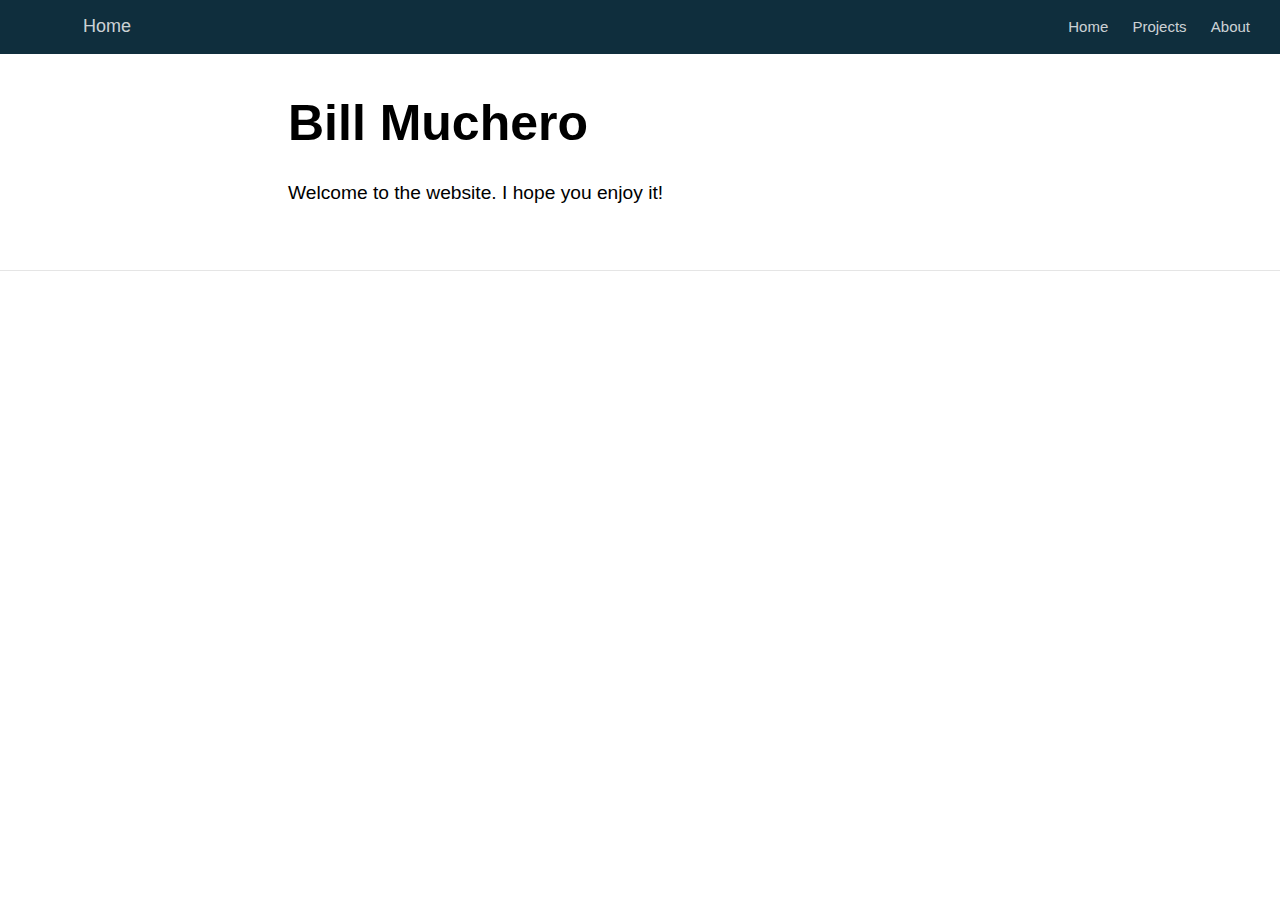
==== commit 485d03b5: "update" ====
--- a/docs/index.html
+++ b/docs/index.html
@@ -88,22 +88,22 @@
 
 
   <!--radix_placeholder_meta_tags-->
-  <title>Bill Muchero</title>
+  <title>Home: Bill Muchero</title>
 
   <meta property="description" itemprop="description" content="Welcome to the website. I hope you enjoy it!"/>
 
 
 
   <!--  https://developers.facebook.com/docs/sharing/webmasters#markup -->
-  <meta property="og:title" content="Bill Muchero"/>
+  <meta property="og:title" content="Home: Bill Muchero"/>
   <meta property="og:type" content="article"/>
   <meta property="og:description" content="Welcome to the website. I hope you enjoy it!"/>
   <meta property="og:locale" content="en_US"/>
-  <meta property="og:site_name" content="Bill Muchero"/>
+  <meta property="og:site_name" content="Home"/>
 
   <!--  https://dev.twitter.com/cards/types/summary -->
   <meta property="twitter:card" content="summary"/>
-  <meta property="twitter:title" content="Bill Muchero"/>
+  <meta property="twitter:title" content="Home: Bill Muchero"/>
   <meta property="twitter:description" content="Welcome to the website. I hope you enjoy it!"/>
 
   <!--/radix_placeholder_meta_tags-->
@@ -2127,10 +2127,11 @@
 <header class="header header--fixed" role="banner">
 <nav class="distill-site-nav distill-site-header">
 <div class="nav-left">
-<a href="index.html" class="title">Bill Muchero</a>
+<a href="index.html" class="title">Home</a>
 </div>
 <div class="nav-right">
 <a href="index.html">Home</a>
+<a href="myprojects.html">Projects</a>
 <a href="about.html">About</a>
 <a href="javascript:void(0);" class="nav-toggle">&#9776;</a>
 </div>
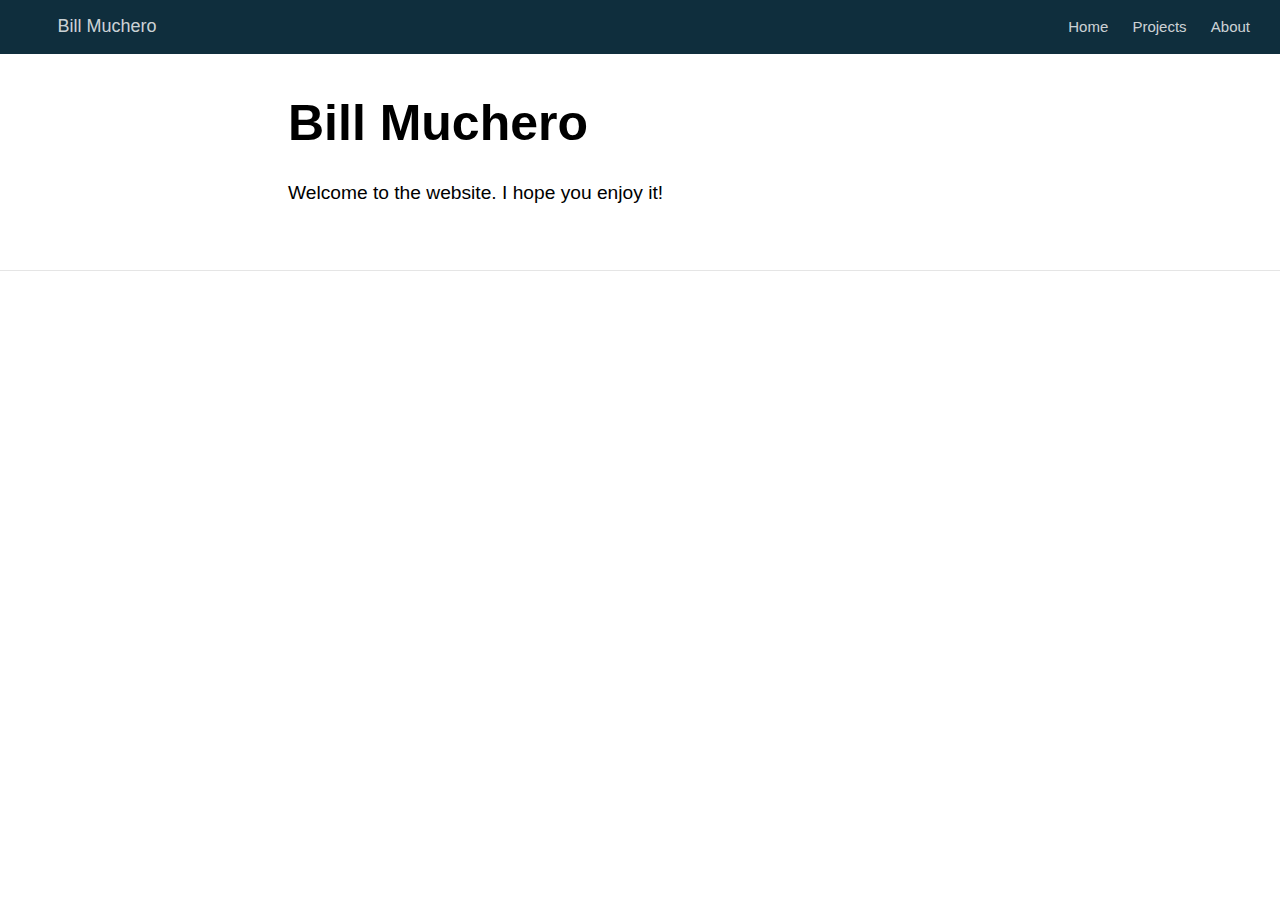
==== commit 223405bc: "commit" ====
--- a/docs/index.html
+++ b/docs/index.html
@@ -88,22 +88,22 @@
 
 
   <!--radix_placeholder_meta_tags-->
-  <title>Home: Bill Muchero</title>
+  <title>Bill Muchero</title>
 
   <meta property="description" itemprop="description" content="Welcome to the website. I hope you enjoy it!"/>
 
 
 
   <!--  https://developers.facebook.com/docs/sharing/webmasters#markup -->
-  <meta property="og:title" content="Home: Bill Muchero"/>
+  <meta property="og:title" content="Bill Muchero"/>
   <meta property="og:type" content="article"/>
   <meta property="og:description" content="Welcome to the website. I hope you enjoy it!"/>
   <meta property="og:locale" content="en_US"/>
-  <meta property="og:site_name" content="Home"/>
+  <meta property="og:site_name" content="Bill Muchero"/>
 
   <!--  https://dev.twitter.com/cards/types/summary -->
   <meta property="twitter:card" content="summary"/>
-  <meta property="twitter:title" content="Home: Bill Muchero"/>
+  <meta property="twitter:title" content="Bill Muchero"/>
   <meta property="twitter:description" content="Welcome to the website. I hope you enjoy it!"/>
 
   <!--/radix_placeholder_meta_tags-->
@@ -2127,7 +2127,7 @@
 <header class="header header--fixed" role="banner">
 <nav class="distill-site-nav distill-site-header">
 <div class="nav-left">
-<a href="index.html" class="title">Home</a>
+<a href="index.html" class="title">Bill Muchero</a>
 </div>
 <div class="nav-right">
 <a href="index.html">Home</a>
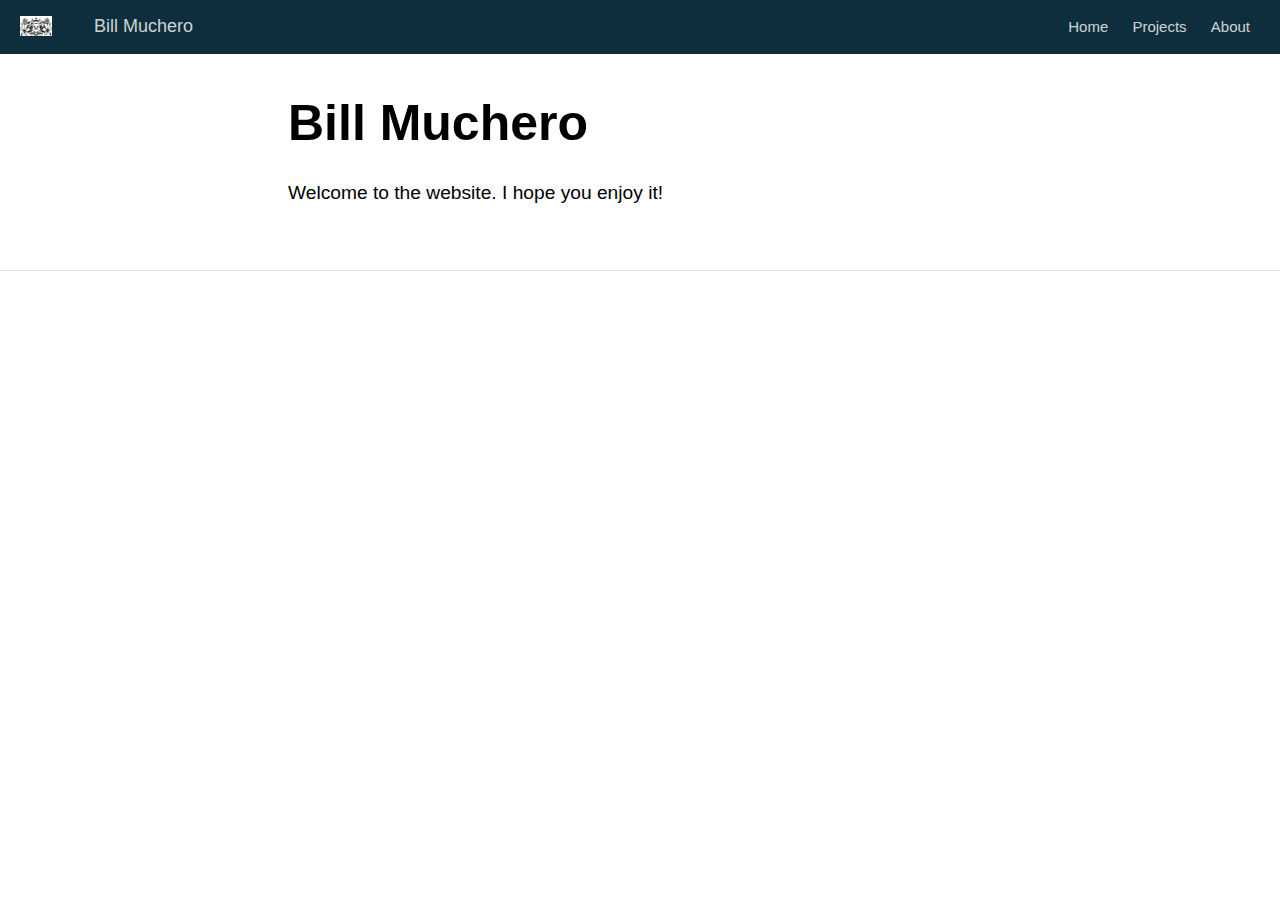
==== commit 09da0983: "adding images" ====
--- a/docs/index.html
+++ b/docs/index.html
@@ -92,6 +92,7 @@
 
   <meta property="description" itemprop="description" content="Welcome to the website. I hope you enjoy it!"/>
 
+  <link rel="icon" type="image/png" href="images/favicon.png"/>
 
 
   <!--  https://developers.facebook.com/docs/sharing/webmasters#markup -->
@@ -2127,6 +2128,9 @@
 <header class="header header--fixed" role="banner">
 <nav class="distill-site-nav distill-site-header">
 <div class="nav-left">
+<a class="logo">
+<img src="images/logo.png" alt="Logo"/>
+</a>
 <a href="index.html" class="title">Bill Muchero</a>
 </div>
 <div class="nav-right">
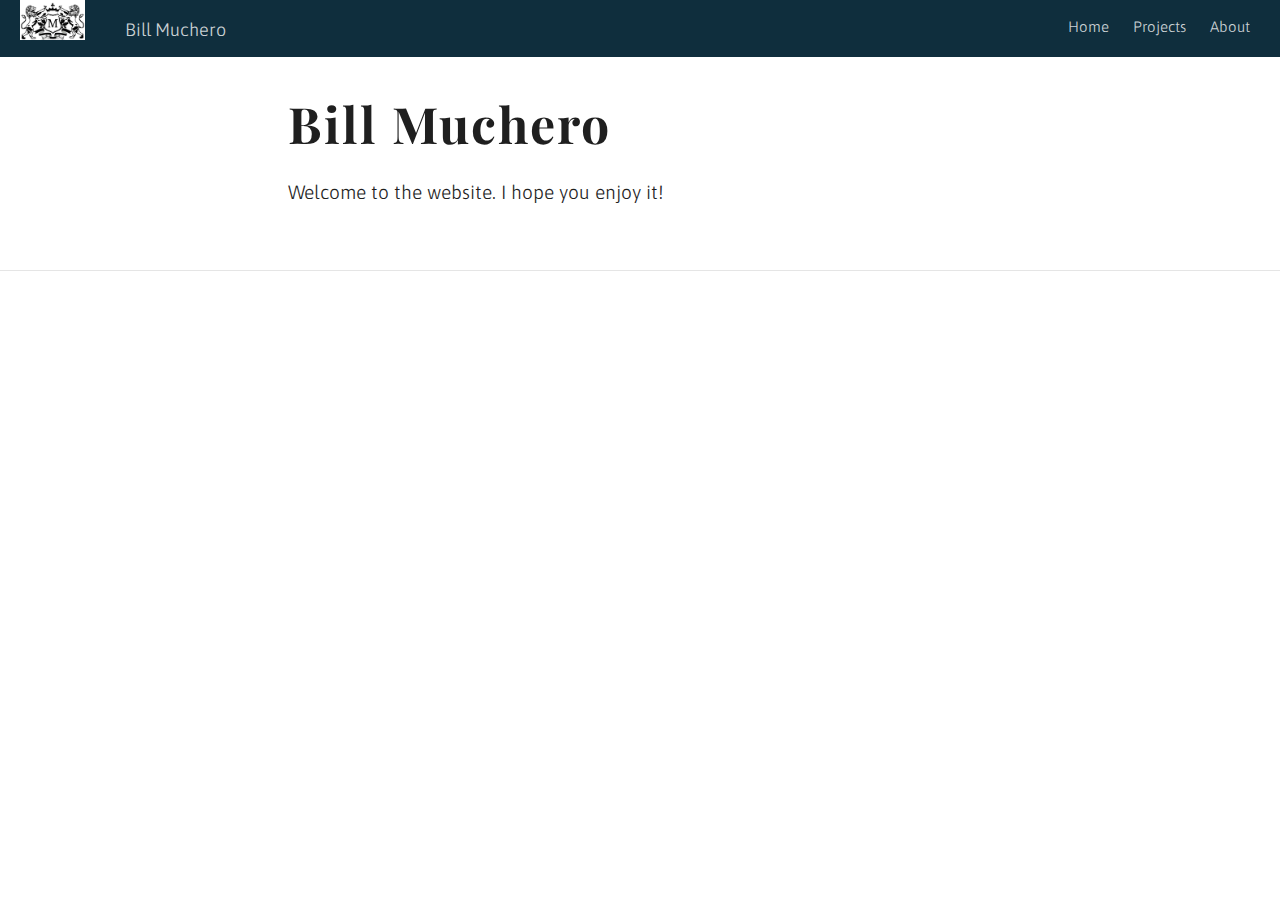
==== commit 3e764cd3: "adding style" ====
--- a/docs/index.html
+++ b/docs/index.html
@@ -2110,8 +2110,34 @@
   <script src="site_libs/webcomponents-2.0.0/webcomponents.js"></script>
   <script src="site_libs/distill-2.2.21/template.v2.js"></script>
   <!--radix_placeholder_site_in_header-->
+  <style type="text/css">
+  @import url('https://fonts.googleapis.com/css?family=Playfair+Display|Asap:400,400i,700,700i|Roboto:400,400i,700,700i&display=swap');
+
+  h1, h2, h3, h4, h5, h6 {
+    font-family: "Playfair Display";
+    letter-spacing: 2px;  
+    line-height: 2rem; /* increases, so wrapping headers don't overlap */ 
+
+  }
+
+  body {
+    font-family: "Asap";
+    color: #1f1f1f;
+  }
+
+  .distill-site-header .logo img{
+    max-height: 40px; /* Makes logo bigger, default was 20px */
+    display: flex;
+    justify-content: center;
+    align-items: center;
+    height: 100%;
+  }
+
+
+  </style>
   <!--/radix_placeholder_site_in_header-->
 
+  <link rel="stylesheet" href="styles.css" type="text/css"/>
 
 </head>
 
--- a/docs/styles.css
+++ b/docs/styles.css
@@ -0,0 +1,22 @@
+@import url('https://fonts.googleapis.com/css?family=Playfair+Display|Asap:400,400i,700,700i|Roboto:400,400i,700,700i&display=swap');
+
+h1, h2, h3, h4, h5, h6 {
+  font-family: "Playfair Display";
+  letter-spacing: 2px;  
+  line-height: 2rem; /* increases, so wrapping headers don't overlap */ 
+
+}
+
+body {
+  font-family: "Asap";
+  color: #1f1f1f;
+}
+
+.distill-site-header .logo img{
+  max-height: 40px; /* Makes logo bigger, default was 20px */
+  display: flex;
+  justify-content: center;
+  align-items: center;
+  height: 100%;
+}
+
